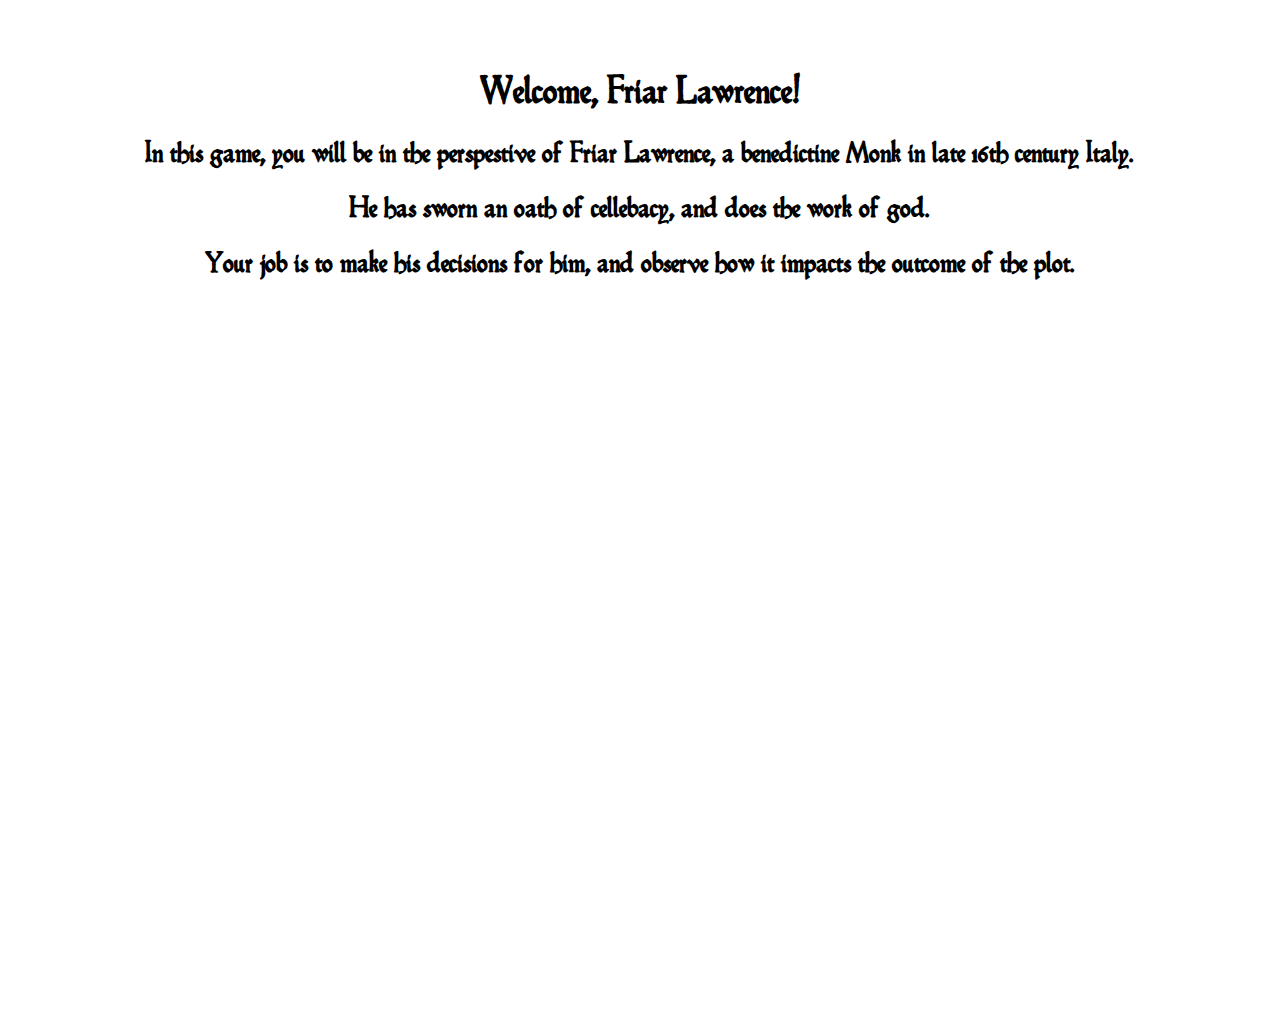
==== index.html @ 959b0d10 "Update index.html" ====
<!DOCTYPE html>
<html>
<head>
	<title>Friar Lawrence</title>
	<link rel='stylesheet' href='style.css'>
	<script type='text/javascript' src='script.js'></script>
</head>
<body>
	<br><br>
	<div id=intro>
		<h1>Welcome, Friar Lawrence!</h1>
		<h2 id=head1>In this game, you will be in the perspestive of Friar Lawrence, a benedictine Monk in late 16th century Italy. </h2>
		<h2 id=head1>He has sworn an oath of cellebacy, and does the work of god.</h2>
		<h2 id=head1>Your job is to make his decisions for him, and observe how it impacts the outcome of the plot.</h2>
		<div id=inquiry>
			<h3>Are you ready to play?</h3>
			<button onclick='yes()'>Yes!</button>
			<button onclick='no()'>No</button>
		</div>
	</div>
	<div id=section1>
		<h2>As you are picking flowers for a potion, Romeo, the sole son of the noble Montague family, comes to you with an inquiry.</h2>
		<h2>He asks, "I'll tell thee as we pass; but this I pray, /
That thou consent to marry us to-day." </h2>
<h2>You respond with shock. </h2>
<h2>"Holy Saint Francis, what a change is here!/
Is Rosaline, whom thou didst love so dear,/
So soon forsaken? young men's love then lies/
Not truly in their hearts, but in their eyes."</h2>
		<img src='https://i.pinimg.com/236x/c1/ad/70/c1ad70a818dacb1938a314ce355a7882--romeo-and-juliet-scene.jpg'>
		<div id=inquiry2>
			<h2>What do you do?</h2>
			<button onclick='marryThem()'>Marry them</button>
			<button onclick='refuse()'>Refuse</button>
		</div>
	</div>
	<div id=refuseBranch>
		<h2>Romeo does something stupid. The end.</h2>
	</div>
	<div id=marryBranch>
		<h2>You agree to marry them, hoping it will end the feud between the Montagues and the Capulets.</h2>
		<h2>Romeo and Juliet are secretly married in your cell.</h2>
    <img src='https://i.pinimg.com/originals/13/06/2e/13062eb42c3e17afdde2bc68c1a4ecd9.jpg'>
	</div>
</body>
</html>
---- style.css ----
@font-face{
	font-family: 'HamletOrNot';
	src: url('HamletOrNot.ttf');
}
h1, h2, h3{
	font-family: 'HamletOrNot';
	color: black;
	text-align: center;
}
h1{
	animation-name: ani;
	animation-duration: 3s;
	animation-fill-mode: forwards;
	animation-iteration-count: 1;
}
img{
	border-radius: 10px;
	padding: 5px;
	background-image: url('texture1.jpg');
}
#head1{
	animation-name: ani2;
	animation-duration: 3s;
	animation-fill-mode: forwards;
	animation-iteration-count: 1;
}
#intro{
	display: block;
}
#section1{
	opacity: 0;
	text-align: center;
}
#marryBranch{
	opacity: 0;
	text-align: center;
}
#refuseBranch{
  opacity: 0;
  text-align: center;
}
#inquiry, #inquiry2{
	opacity: 0;
	text-align: center;
	animation-name: fadein;
	animation-duration: 2s;
	animation-fill-mode: forwards;
	animation-iteration-count: 1;
	animation-delay: 7s;
}
.dissapear{
	animation-name: diss;
	animation-duration: 2s;
	animation-fill-mode: forwards;
	animation-iteration-count: 1;
}
.appear{
	animation-name: app;
	animation-duration: 2s;
	animation-fill-mode: forwards;
	animation-iteration-count: 1;
}
.appear2{
 	animation-name: app2;
	animation-duration: 2s;
	animation-fill-mode: forwards;
	animation-iteration-count: 1;
}
@keyframes app2{
	0%{
		opacity: 0;
	}
	50%{
		margin-top: 0px;
	}
	100%{
		margin-top: -825px;
		opacity: 1;
	}
}
@keyframes app{
	0%{
		opacity: 0;
	}
	50%{
		margin-top: 0px;
	}
	100%{
		margin-top: -300px;
		opacity: 1;
	}
}
@keyframes diss{
	from{
		opacity: 1;
	}
	to{
		opacity: 0;
		display: none;
	}
}
@keyframes fadein{
	from{
		opacity: 0;
	}
	to{
		opacity: 1;
	}
}
@keyframes ani{
	from{
		margin-left: 100%;
		width: 300%;
	}
	to{
		margin-left: 0%;
		width: 100%;
	}
}
@keyframes ani2{
	from{
		margin-right: 100%;
		width: 300%;
	}
	to{
		margin-right: 0%;
		width: 100%;
	}
}
button{
	background-image: url('texture1.jpg');
	padding-left: 30px;
	padding-right: 30px;
	padding-top: 10px;
	padding-bottom: 10px;
	border-radius: 10px;
	font-family: 'HamletOrNot';
}
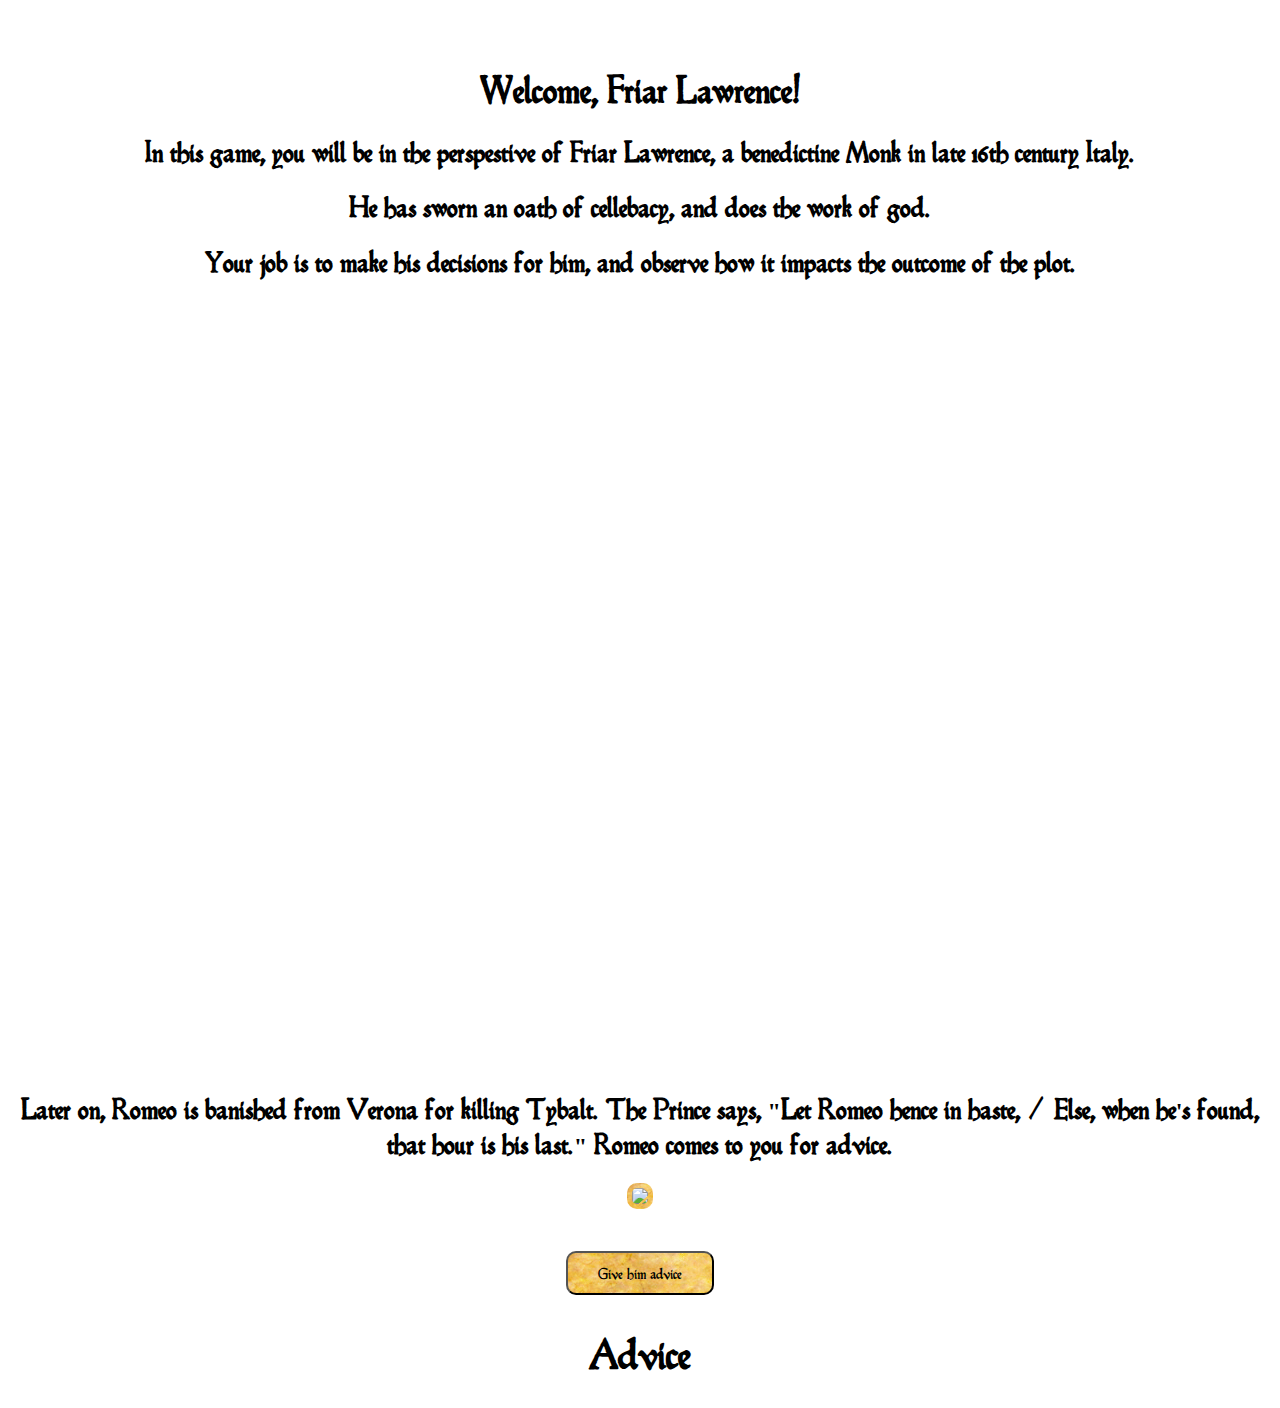
==== commit d4f3b5bd: "Update index.html" ====
--- a/index.html
+++ b/index.html
@@ -40,7 +40,17 @@
 	<div id=marryBranch>
 		<h2>You agree to marry them, hoping it will end the feud between the Montagues and the Capulets.</h2>
 		<h2>Romeo and Juliet are secretly married in your cell.</h2>
-    <img src='https://i.pinimg.com/originals/13/06/2e/13062eb42c3e17afdde2bc68c1a4ecd9.jpg'>
+    <img src='https://i.pinimg.com/originals/13/06/2e/13062eb42c3e17afdde2bc68c1a4ecd9.jpg'><br>
+    <button id=Continue onclick='Continue()'>Continue</button>
 	</div>
+  <div id=afterMarriage>
+    <h2>Later on, Romeo is banished from Verona for killing Tybalt.  The Prince says, "Let Romeo hence in haste, /
+Else, when he's found, that hour is his last." Romeo comes to you for advice.<h2>
+    <img src='http://images2.fanpop.com/images/photos/7000000/romeo-and-juliet-romeo-and-juliet-1968-7046255-852-480.jpg'><br><br>
+    <button onlick='advice()'>Give him advice</button>
+    <div id=yourAdvice>
+      <h2>Advice</h2>
+    </div>
+  </div>
 </body>
 </html>
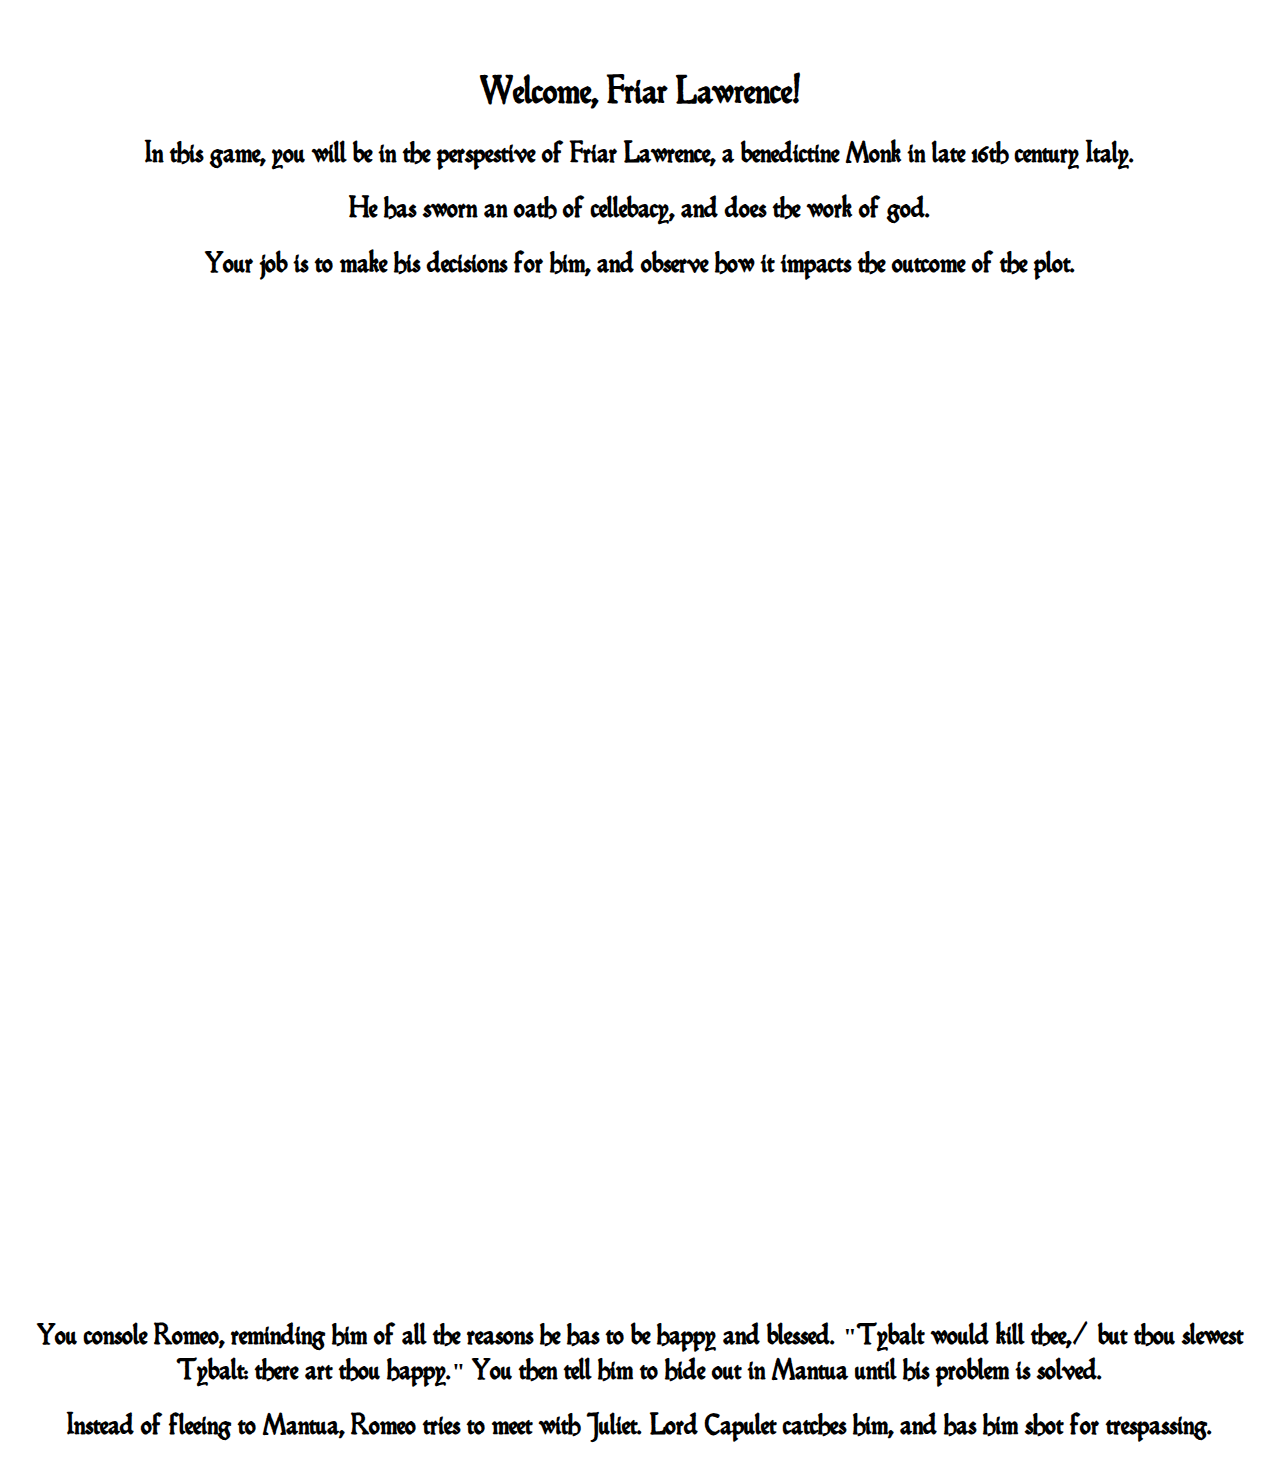
==== commit e196dced: "Update index.html" ====
--- a/index.html
+++ b/index.html
@@ -44,13 +44,17 @@
     <button id=Continue onclick='Continue()'>Continue</button>
 	</div>
   <div id=afterMarriage>
-    <h2>Later on, Romeo is banished from Verona for killing Tybalt.  The Prince says, "Let Romeo hence in haste, /
-Else, when he's found, that hour is his last." Romeo comes to you for advice.<h2>
+    <h2>Later on, Romeo is banished from Verona for killing Tybalt. The Prince declares, "Let Romeo hence in haste, /
+Else, when he's found, that hour is his last." Romeo escapes to your cell, and asks for your advice.<h2>
     <img src='http://images2.fanpop.com/images/photos/7000000/romeo-and-juliet-romeo-and-juliet-1968-7046255-852-480.jpg'><br><br>
-    <button onlick='advice()'>Give him advice</button>
-    <div id=yourAdvice>
-      <h2>Advice</h2>
-    </div>
+    <button onclick='advice()'>Give him advice</button>
+    <button onclick='noAdvice()'>He doesn't deserve my help!</button>
+  </div>
+  <div id=yourAdvice>
+    <h2>You console Romeo, reminding him of all the reasons he has to be happy and blessed. "Tybalt would kill thee,/ but thou slewest Tybalt: there art thou happy." You then tell him to hide out in Mantua until his problem is solved.</h2>
+   </div>
+  <div id=noAdvice>
+  	<h2>Instead of fleeing to Mantua, Romeo tries to meet with Juliet. Lord Capulet catches him, and has him shot for trespassing.</h2> 
   </div>
 </body>
 </html>
--- a/style.css
+++ b/style.css
@@ -2,9 +2,11 @@
 	font-family: 'HamletOrNot';
 	src: url('HamletOrNot.ttf');
 }
+body{
+  text-align: center;
+}
 h1, h2, h3{
 	font-family: 'HamletOrNot';
-	color: black;
 	text-align: center;
 }
 h1{
@@ -29,15 +31,18 @@
 }
 #section1{
 	opacity: 0;
-	text-align: center;
 }
 #marryBranch{
 	opacity: 0;
-	text-align: center;
 }
 #refuseBranch{
   opacity: 0;
-  text-align: center;
+}
+#afterMarriage{
+  opacity: 0;
+}
+#yourAdvice{
+  opactiy: 0;
 }
 #inquiry, #inquiry2{
 	opacity: 0;
@@ -66,6 +71,42 @@
 	animation-fill-mode: forwards;
 	animation-iteration-count: 1;
 }
+.appear3{
+  animation-name: app3;
+  animation-duration: 2s;
+  animation-fill-mode: forwards;
+  animation-iteration-count: 1;
+}
+.appear4{
+  animation-name: app4;
+  animation-duration: 2s;
+  animation-fill-mode: forwards;
+  animation-iteration-count: 1;  
+}
+@keyframes app4{
+  0%{
+		opacity: 0;
+	}
+	50%{
+		margin-top: 0px;
+	}
+	100%{
+		margin-top: -1400px;
+		opacity: 1;
+	}
+}
+@keyframes app3{
+  0%{
+		opacity: 0;
+	}
+	50%{
+		margin-top: 0px;
+	}
+	100%{
+		margin-top: -1500px;
+		opacity: 1;
+	}
+}
 @keyframes app2{
 	0%{
 		opacity: 0;
@@ -74,7 +115,7 @@
 		margin-top: 0px;
 	}
 	100%{
-		margin-top: -825px;
+		margin-top: -800px;
 		opacity: 1;
 	}
 }
@@ -122,7 +163,7 @@
 		margin-right: 100%;
 		width: 300%;
 	}
-	to{
+  to{
 		margin-right: 0%;
 		width: 100%;
 	}
@@ -135,4 +176,5 @@
 	padding-bottom: 10px;
 	border-radius: 10px;
 	font-family: 'HamletOrNot';
+  display: inline-block;
 }
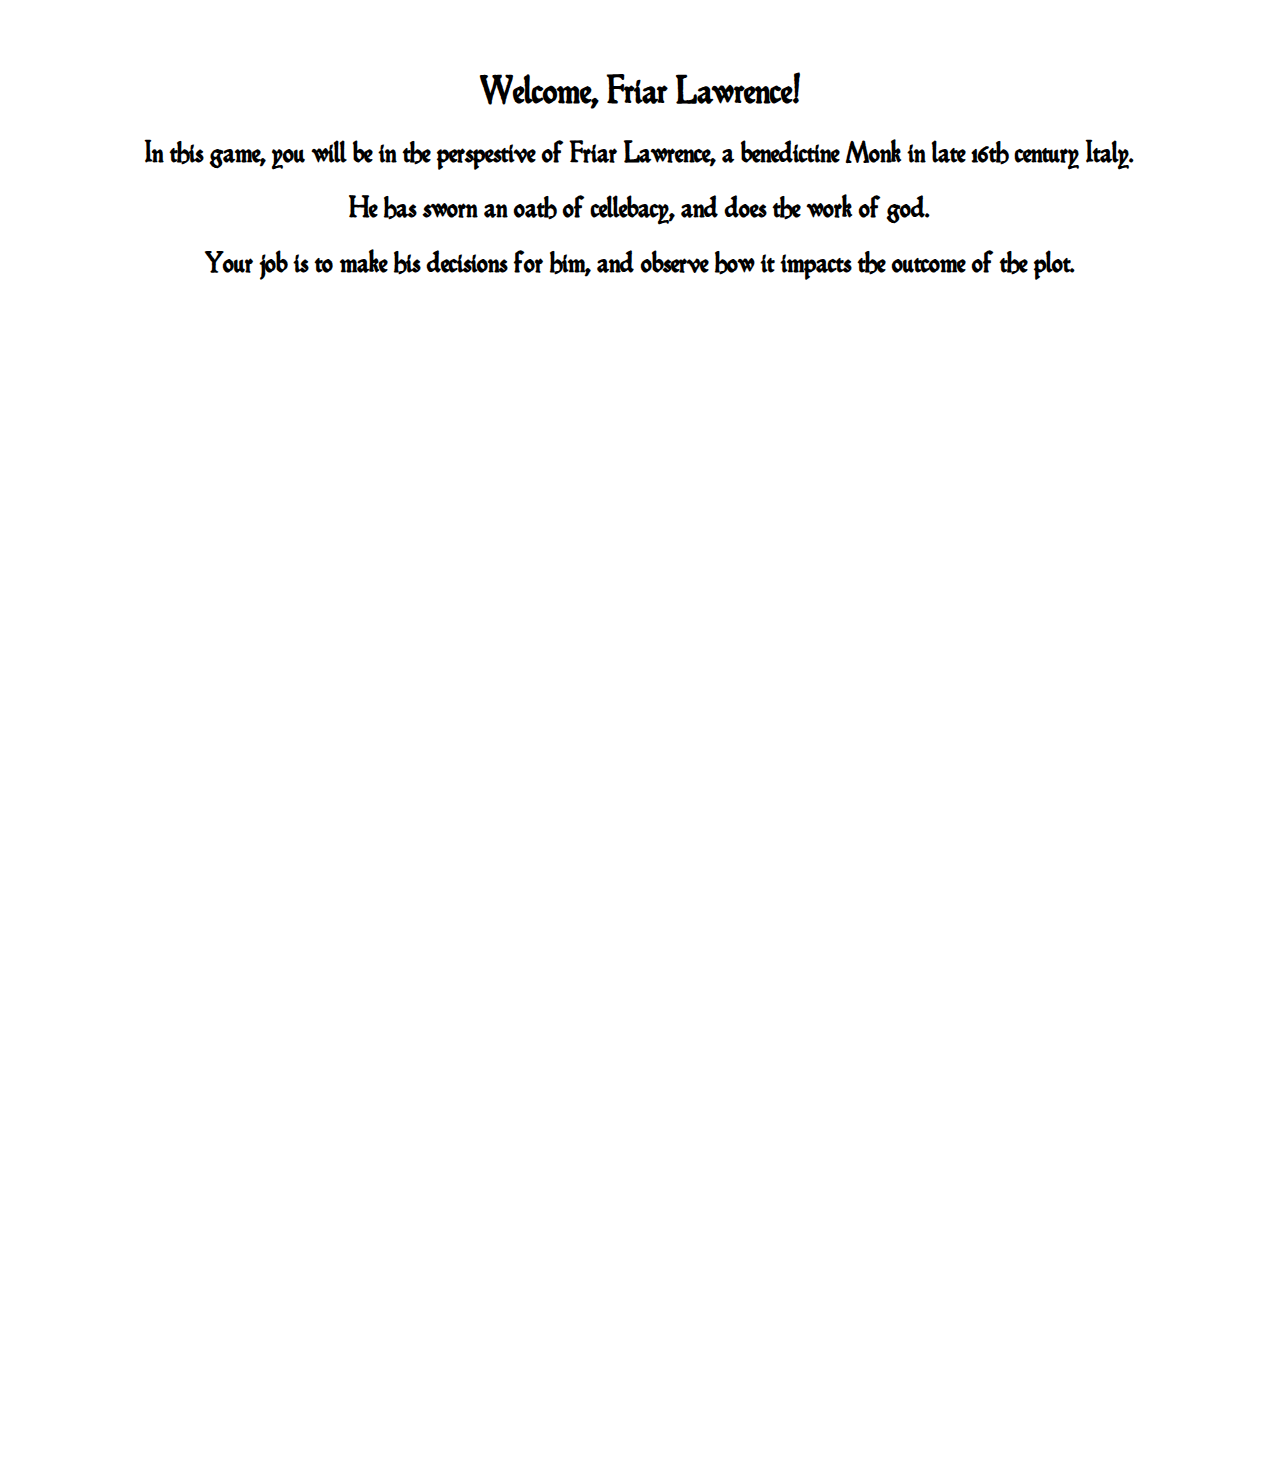
==== commit e64f5a5a: "Update index.html" ====
--- a/index.html
+++ b/index.html
@@ -52,9 +52,9 @@
   </div>
   <div id=yourAdvice>
     <h2>You console Romeo, reminding him of all the reasons he has to be happy and blessed. "Tybalt would kill thee,/ but thou slewest Tybalt: there art thou happy." You then tell him to hide out in Mantua until his problem is solved.</h2>
-   </div>
+  </div>
   <div id=noAdvice>
-  	<h2>Instead of fleeing to Mantua, Romeo tries to meet with Juliet. Lord Capulet catches him, and has him shot for trespassing.</h2> 
+  	<h2>ggfh</h2> 
   </div>
 </body>
 </html>
--- a/style.css
+++ b/style.css
@@ -3,7 +3,7 @@
 	src: url('HamletOrNot.ttf');
 }
 body{
-  text-align: center;
+	text-align: center;
 }
 h1, h2, h3{
 	font-family: 'HamletOrNot';
@@ -36,13 +36,16 @@
 	opacity: 0;
 }
 #refuseBranch{
-  opacity: 0;
+	opacity: 0;
 }
 #afterMarriage{
-  opacity: 0;
+	opacity: 0;
 }
 #yourAdvice{
-  opactiy: 0;
+	opacity: 0;
+}
+#noAdvice{
+	opacity: 0;
 }
 #inquiry, #inquiry2{
 	opacity: 0;
@@ -54,10 +57,10 @@
 	animation-delay: 7s;
 }
 .dissapear{
-	animation-name: diss;
-	animation-duration: 2s;
-	animation-fill-mode: forwards;
-	animation-iteration-count: 1;
+	-webkit-animation-name: diss;
+	-webkit-animation-duration: 2s;
+	-webkit-animation-fill-mode: forwards;
+	-webkit-animation-iteration-count: 1;s
 }
 .appear{
 	animation-name: app;
@@ -72,39 +75,41 @@
 	animation-iteration-count: 1;
 }
 .appear3{
-  animation-name: app3;
-  animation-duration: 2s;
-  animation-fill-mode: forwards;
-  animation-iteration-count: 1;
+	animation-name: app3;
+	animation-duration: 2s;
+	animation-fill-mode: forwards;
+	animation-iteration-count: 1;
 }
 .appear4{
-  animation-name: app4;
-  animation-duration: 2s;
-  animation-fill-mode: forwards;
-  animation-iteration-count: 1;  
+	animation-name: app4;
+	animation-duration: 2s;
+	animation-fill-mode: forwards;
+	animation-iteration-count: 1;  
 }
 @keyframes app4{
-  0%{
+  	0%{
 		opacity: 0;
 	}
 	50%{
 		margin-top: 0px;
 	}
 	100%{
-		margin-top: -1400px;
+		margin-top: -2250px;
 		opacity: 1;
+		
 	}
 }
 @keyframes app3{
-  0%{
+  	0%{
 		opacity: 0;
 	}
 	50%{
 		margin-top: 0px;
 	}
 	100%{
-		margin-top: -1500px;
+		margin-top: -1600px;
 		opacity: 1;
+	
 	}
 }
 @keyframes app2{
@@ -115,8 +120,9 @@
 		margin-top: 0px;
 	}
 	100%{
-		margin-top: -800px;
+		margin-top: -900px;
 		opacity: 1;
+	
 	}
 }
 @keyframes app{
@@ -131,7 +137,7 @@
 		opacity: 1;
 	}
 }
-@keyframes diss{
+@-webkit-keyframes diss{
 	from{
 		opacity: 1;
 	}
@@ -163,7 +169,7 @@
 		margin-right: 100%;
 		width: 300%;
 	}
-  to{
+  	to{
 		margin-right: 0%;
 		width: 100%;
 	}
@@ -176,5 +182,5 @@
 	padding-bottom: 10px;
 	border-radius: 10px;
 	font-family: 'HamletOrNot';
-  display: inline-block;
+  	display: inline-block;
 }
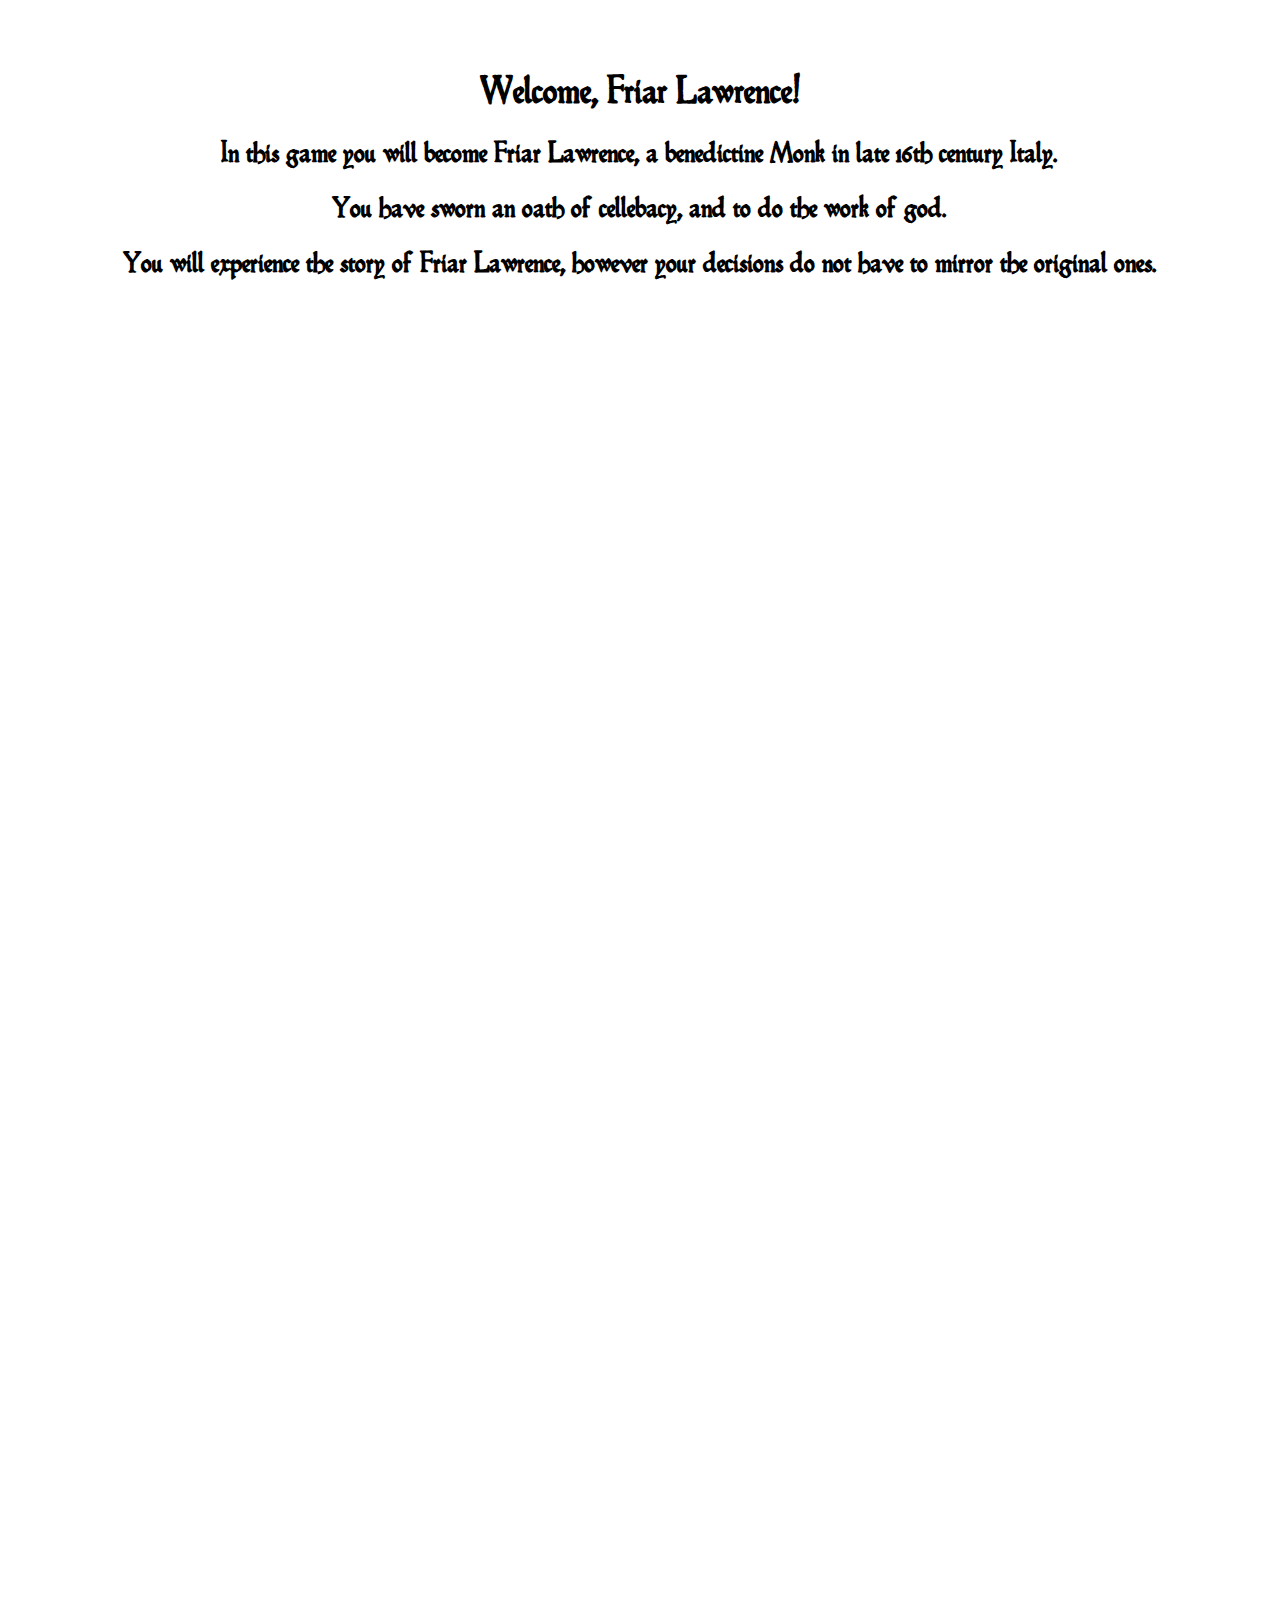
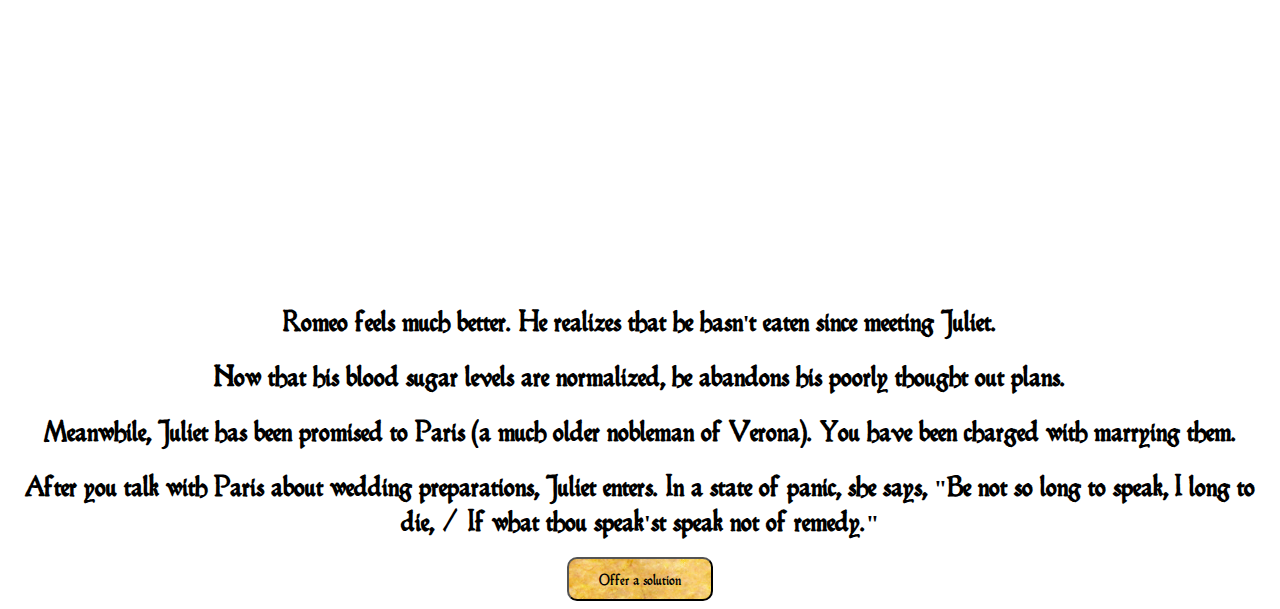
==== commit 7cca54f1: "Update index.html" ====
--- a/index.html
+++ b/index.html
@@ -9,21 +9,23 @@
 	<br><br>
 	<div id=intro>
 		<h1>Welcome, Friar Lawrence!</h1>
-		<h2 id=head1>In this game, you will be in the perspestive of Friar Lawrence, a benedictine Monk in late 16th century Italy. </h2>
-		<h2 id=head1>He has sworn an oath of cellebacy, and does the work of god.</h2>
-		<h2 id=head1>Your job is to make his decisions for him, and observe how it impacts the outcome of the plot.</h2>
+		<h2 id=head1>In this game you will become Friar Lawrence, a benedictine Monk in late 16th century Italy. </h2>
+		<h2 id=head1>You have sworn an oath of cellebacy, and to do the work of god.</h2>
+		<h2 id=head1>You will experience the story of Friar Lawrence, however your decisions do not have to mirror the original ones.</h2>
 		<div id=inquiry>
 			<h3>Are you ready to play?</h3>
-			<button onclick='yes()'>Yes!</button>
-			<button onclick='no()'>No</button>
+			<button class='door' onclick='yes()'></button>
 		</div>
 	</div>
 	<div id=section1>
-		<h2>As you are picking flowers for a potion, Romeo, the sole son of the noble Montague family, comes to you with an inquiry.</h2>
+		<h2>As you are picking flowers for a potion, you say "Virtue itself turns vice, being missaplied,/ And vice sometime by action dignified." </h2>
+		<h2>What you mean by this is that by doing the wrong thing, one can achieve the right outcome.</h2>
+		<h2>Romeo, the sole son of the noble Montague family, comes to you with a request.</h2>
 		<h2>He asks, "I'll tell thee as we pass; but this I pray, /
 That thou consent to marry us to-day." </h2>
-<h2>You respond with shock. </h2>
-<h2>"Holy Saint Francis, what a change is here!/
+		<h2>The night before, young Romeo met Juliet. And to prove his deep love for her, he wants you to marry them.</h2>
+		<h2>You respond with shock. </h2>
+		<h2>"Holy Saint Francis, what a change is here!/
 Is Rosaline, whom thou didst love so dear,/
 So soon forsaken? young men's love then lies/
 Not truly in their hearts, but in their eyes."</h2>
@@ -35,26 +37,39 @@
 		</div>
 	</div>
 	<div id=refuseBranch>
-		<h2>Romeo does something stupid. The end.</h2>
+		<h2>Romeo goes to Friar John to marry him to Juliet. Friar John realises that you refused, and, not wanting to defy you, refuses also.</h2>
+		<h2>Romeo goes home, cries, and wonders if Rosaline is free for a date.</h2>
 	</div>
 	<div id=marryBranch>
 		<h2>You agree to marry them, hoping it will end the feud between the Montagues and the Capulets.</h2>
+		<h2>"But come, young waverer, come go with me, / In one respect I'll thy assistant be; / For this alliance may so happy prove / To turn your households' ranker to pure love."</h2>
+		<h2>Marrying the two without their parents' consent is wrong, but the right outcome may be achived.</h2>
 		<h2>Romeo and Juliet are secretly married in your cell.</h2>
     <img src='https://i.pinimg.com/originals/13/06/2e/13062eb42c3e17afdde2bc68c1a4ecd9.jpg'><br>
     <button id=Continue onclick='Continue()'>Continue</button>
 	</div>
   <div id=afterMarriage>
-    <h2>Later on, Romeo is banished from Verona for killing Tybalt. The Prince declares, "Let Romeo hence in haste, /
-Else, when he's found, that hour is his last." Romeo escapes to your cell, and asks for your advice.<h2>
+    <h2>Later on, Romeo is banished from Verona for killing Tybalt, Juliet's cousin.</h2>
+    <h2>The Prince declares, "Let Romeo hence in haste, /
+Else, when he's found, that hour is his last." Romeo escapes to your cell, and begs in desperation for your advice.</h2>
     <img src='http://images2.fanpop.com/images/photos/7000000/romeo-and-juliet-romeo-and-juliet-1968-7046255-852-480.jpg'><br><br>
     <button onclick='advice()'>Give him advice</button>
-    <button onclick='noAdvice()'>He doesn't deserve my help!</button>
+    <button onclick='lunch()'>Give him lunch</button>
   </div>
   <div id=yourAdvice>
-    <h2>You console Romeo, reminding him of all the reasons he has to be happy and blessed. "Tybalt would kill thee,/ but thou slewest Tybalt: there art thou happy." You then tell him to hide out in Mantua until his problem is solved.</h2>
+    <h2>You console Romeo, reminding him of all the reasons he has to be happy and blessed. "Tybalt would kill thee,/ but thou slewest Tybalt: there art thou happy."</h2>
+	<h2>You then advise him to hide out in Mantua, a nearby town, until you can devise a plan to reunite the young lovers.</h2>
+	<img src='mantua.jpg'>
+	<button onclick='Continue2()'>Continue</button>
   </div>
-  <div id=noAdvice>
-  	<h2>ggfh</h2> 
+  <div id=lunch>
+  	<h2>Romeo feels much better. He realizes that he hasn't eaten since meeting Juliet.</h2>  
+  	<h2>Now that his blood sugar levels are normalized, he abandons his poorly thought out plans.</h2>
+  </div>
+  <div id=juliet>
+  	<h2>Meanwhile, Juliet has been promised to Paris (a much older nobleman of Verona). You have been charged with marrying them.</h2>
+  	<h2>After you talk with Paris about wedding preparations, Juliet enters. In a state of panic, she says, "Be not so long to speak, I long to die, / If what thou speak'st speak not of remedy."</h2>
+  	<button onclick='solution()'>Offer a solution</button>
   </div>
 </body>
 </html>
--- a/style.css
+++ b/style.css
@@ -4,6 +4,7 @@
 }
 body{
 	text-align: center;
+	overflow: hidden;
 }
 h1, h2, h3{
 	font-family: 'HamletOrNot';
@@ -29,23 +30,9 @@
 #intro{
 	display: block;
 }
-#section1{
+#section1, #marryBranch, #refuseBranch, #afterMarriage, #yourAdvice, #noAdvice{
 	opacity: 0;
-}
-#marryBranch{
-	opacity: 0;
-}
-#refuseBranch{
-	opacity: 0;
-}
-#afterMarriage{
-	opacity: 0;
-}
-#yourAdvice{
-	opacity: 0;
-}
-#noAdvice{
-	opacity: 0;
+	transition: transform 1s;
 }
 #inquiry, #inquiry2{
 	opacity: 0;
@@ -60,84 +47,38 @@
 	-webkit-animation-name: diss;
 	-webkit-animation-duration: 2s;
 	-webkit-animation-fill-mode: forwards;
-	-webkit-animation-iteration-count: 1;s
+	-webkit-animation-iteration-count: 1;
 }
 .appear{
-	animation-name: app;
+	transform: translateY(-300px);
+	animation-name: fadein;
 	animation-duration: 2s;
+	animation-iteration-count: 1;
 	animation-fill-mode: forwards;
-	animation-iteration-count: 1;
 }
 .appear2{
- 	animation-name: app2;
+	transform: translateY(-800px);
+	animation-name: fadein;
 	animation-duration: 2s;
+	animation-iteration-count: 1;
 	animation-fill-mode: forwards;
-	animation-iteration-count: 1;
 }
 .appear3{
-	animation-name: app3;
+	transform: translateY(-1500px);
+	animation-name: fadein;
 	animation-duration: 2s;
+	animation-iteration-count: 1;
 	animation-fill-mode: forwards;
-	animation-iteration-count: 1;
 }
 .appear4{
-	animation-name: app4;
+	transform: translateY(-2200px);
+	animation-name: fadein;
 	animation-duration: 2s;
-	animation-fill-mode: forwards;
-	animation-iteration-count: 1;  
+	animation-iteration-count: 1;
+	animation-fill-mode: forwards; 
 }
-@keyframes app4{
-  	0%{
-		opacity: 0;
-	}
-	50%{
-		margin-top: 0px;
-	}
-	100%{
-		margin-top: -2250px;
-		opacity: 1;
-		
-	}
-}
-@keyframes app3{
-  	0%{
-		opacity: 0;
-	}
-	50%{
-		margin-top: 0px;
-	}
-	100%{
-		margin-top: -1600px;
-		opacity: 1;
-	
-	}
-}
-@keyframes app2{
-	0%{
-		opacity: 0;
-	}
-	50%{
-		margin-top: 0px;
-	}
-	100%{
-		margin-top: -900px;
-		opacity: 1;
-	
-	}
-}
-@keyframes app{
-	0%{
-		opacity: 0;
-	}
-	50%{
-		margin-top: 0px;
-	}
-	100%{
-		margin-top: -300px;
-		opacity: 1;
-	}
-}
-@-webkit-keyframes diss{
+
+@keyframes diss{
 	from{
 		opacity: 1;
 	}
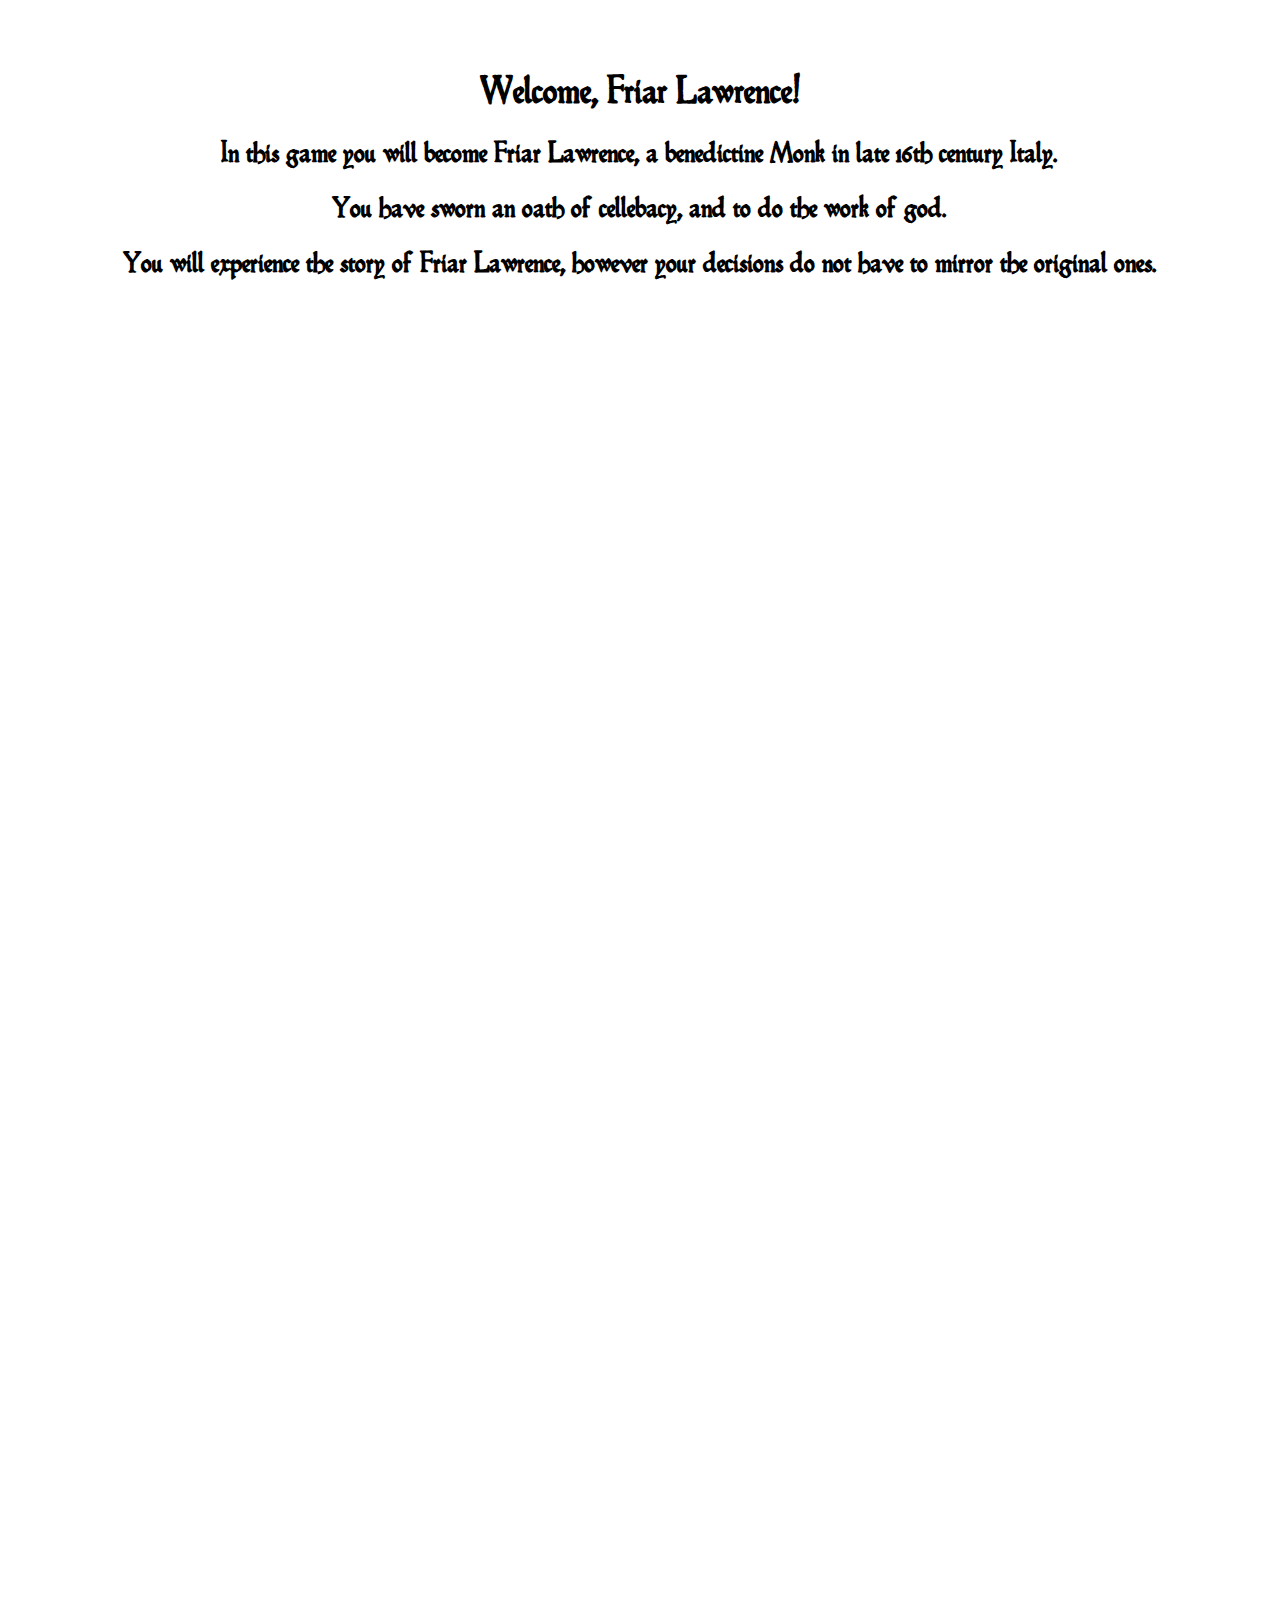
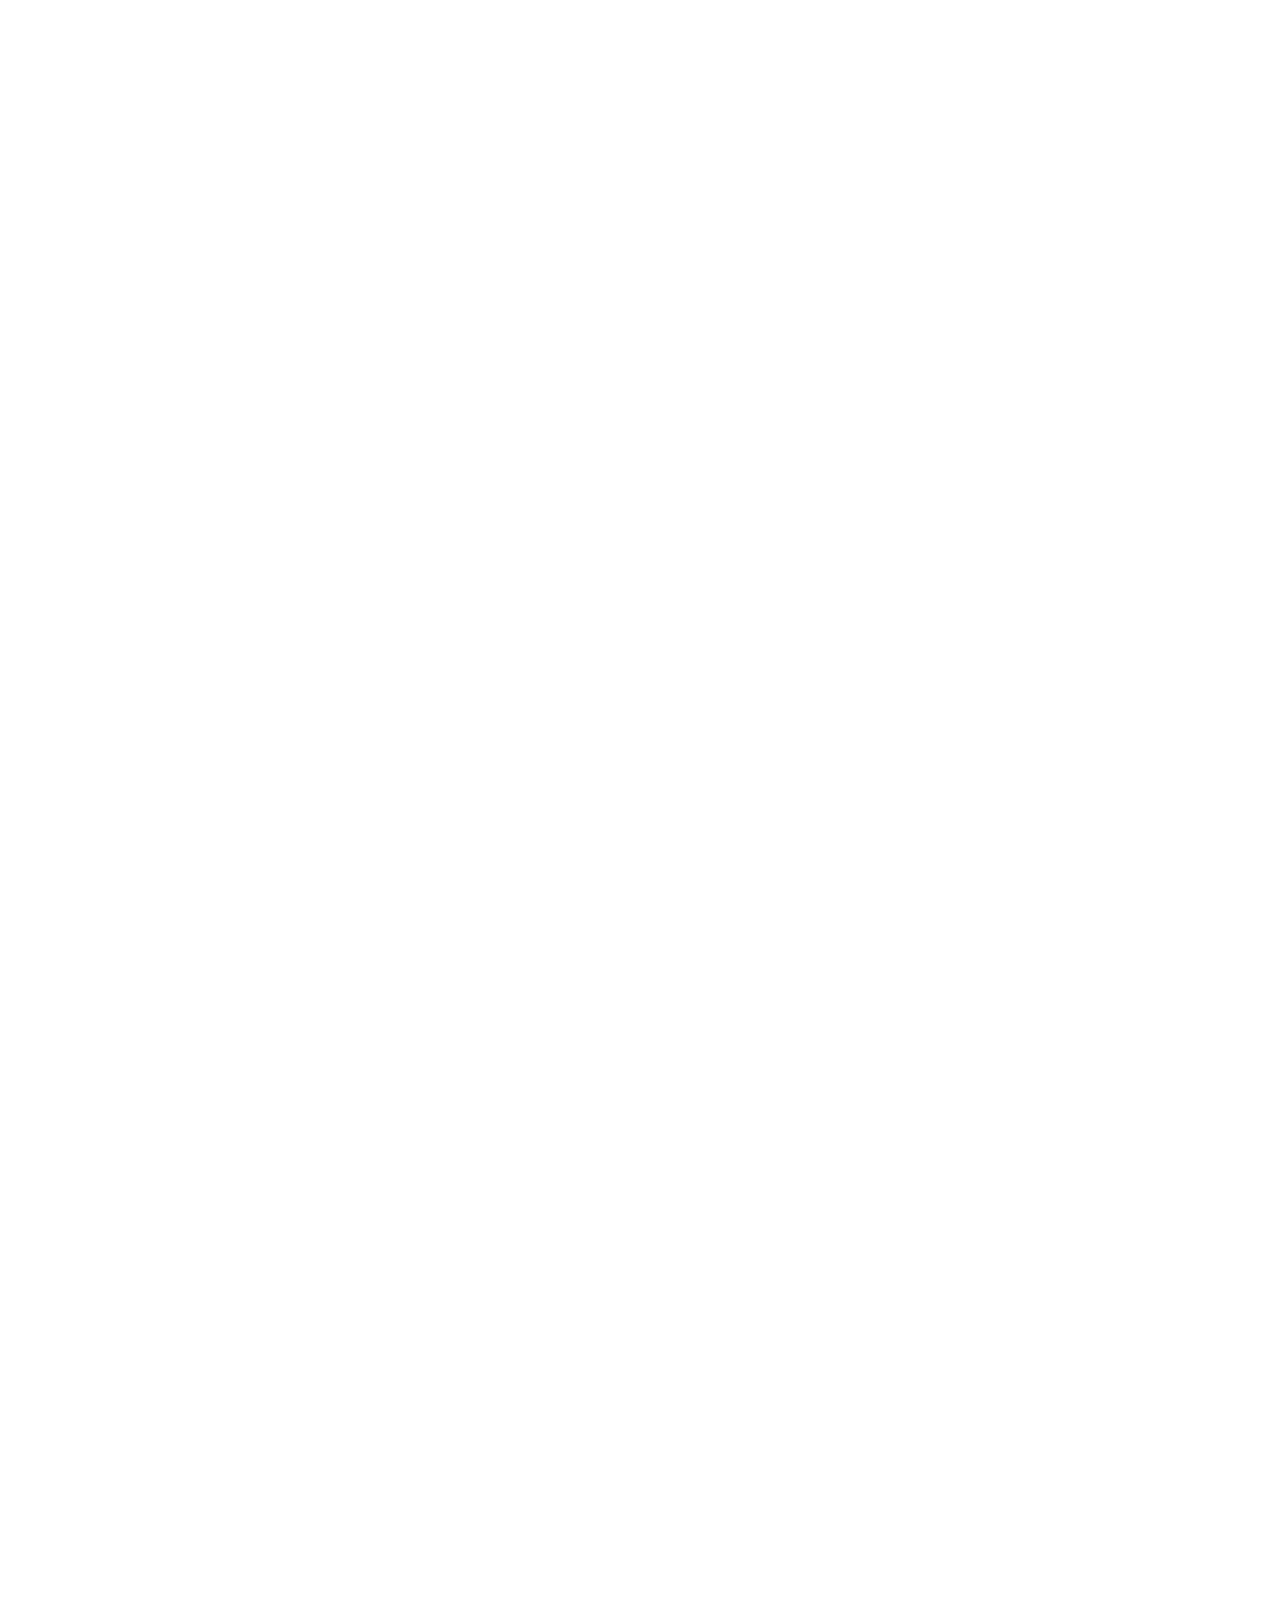
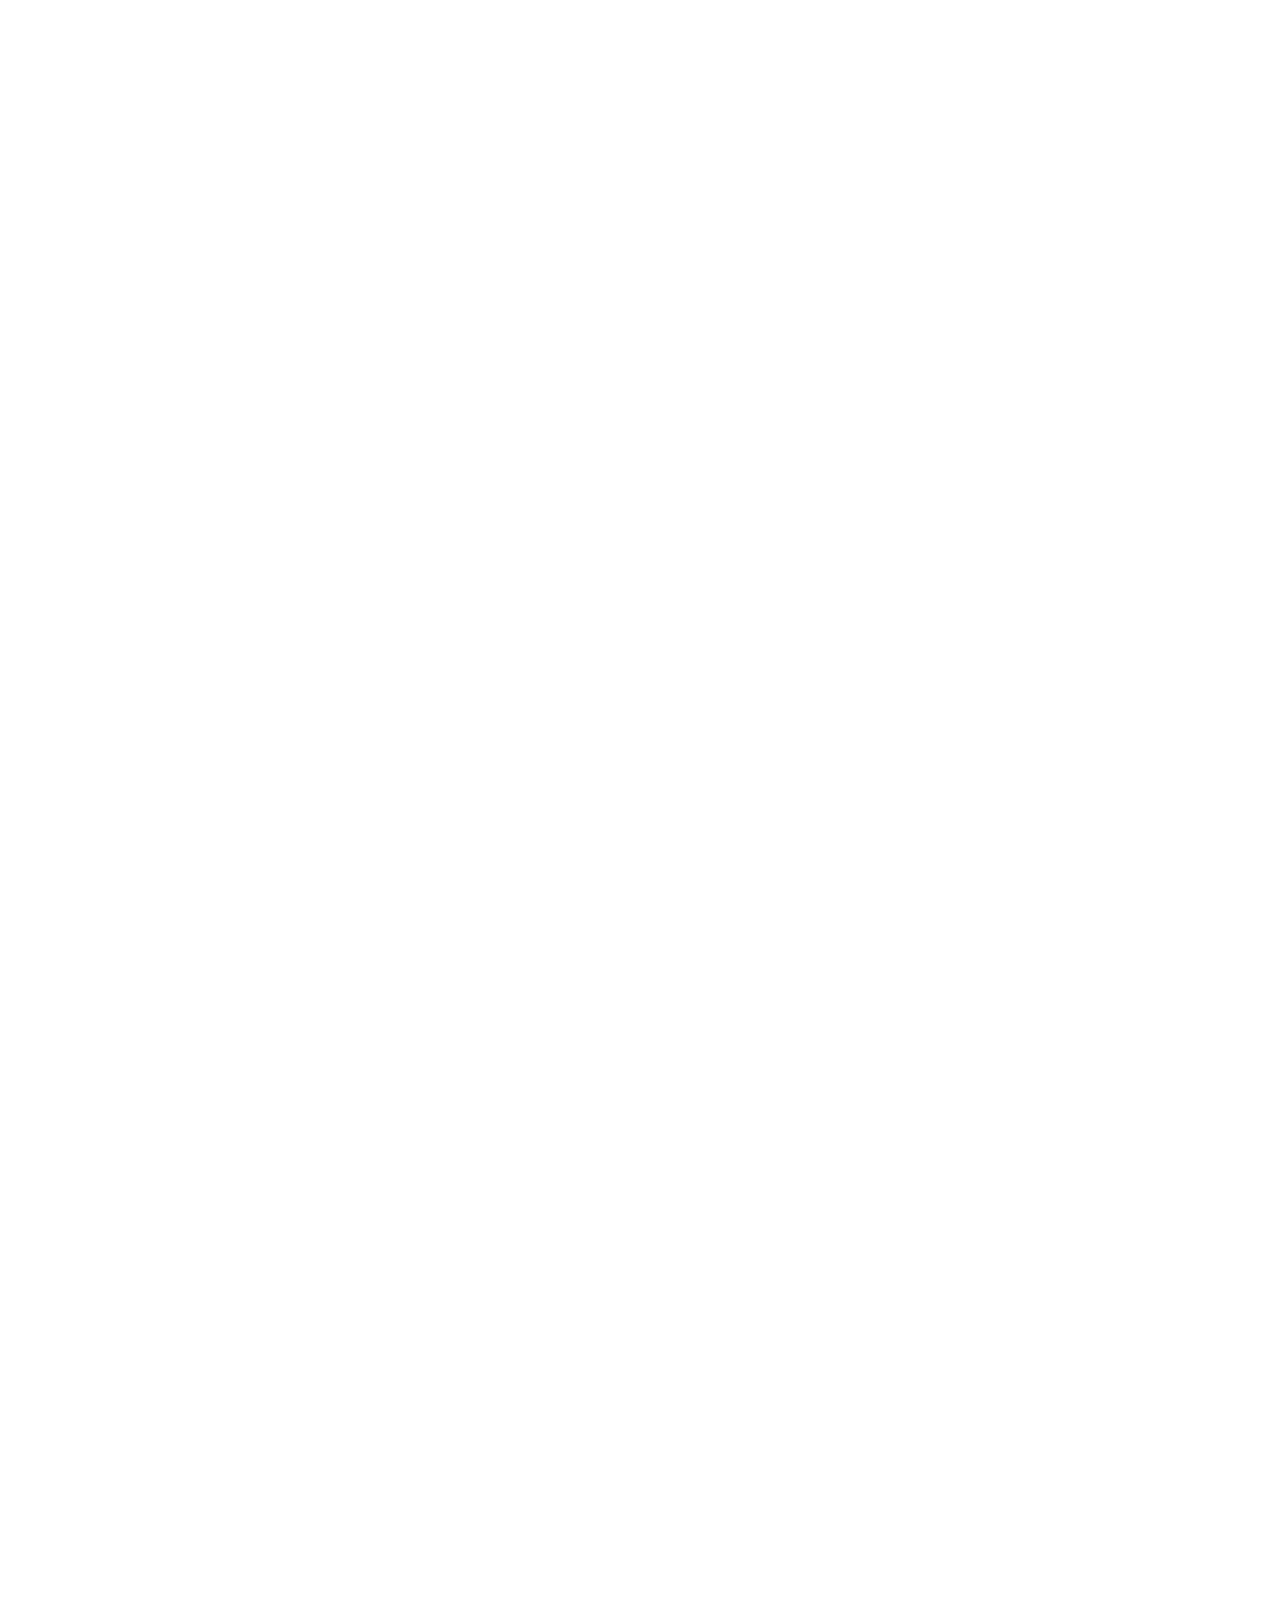
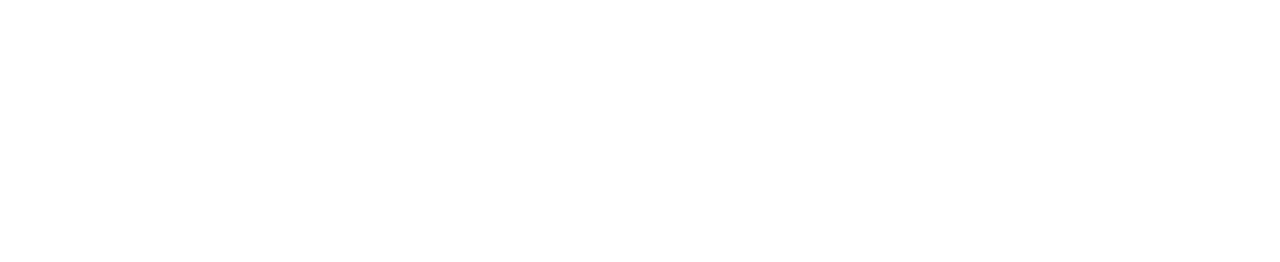
==== commit fdac0fa1: "Add files via upload" ====
--- a/index.html
+++ b/index.html
@@ -1,75 +1,105 @@
 <!DOCTYPE html>
 <html>
-<head>
-	<title>Friar Lawrence</title>
-	<link rel='stylesheet' href='style.css'>
-	<script type='text/javascript' src='script.js'></script>
-</head>
-<body>
-	<br><br>
-	<div id=intro>
-		<h1>Welcome, Friar Lawrence!</h1>
-		<h2 id=head1>In this game you will become Friar Lawrence, a benedictine Monk in late 16th century Italy. </h2>
-		<h2 id=head1>You have sworn an oath of cellebacy, and to do the work of god.</h2>
-		<h2 id=head1>You will experience the story of Friar Lawrence, however your decisions do not have to mirror the original ones.</h2>
-		<div id=inquiry>
-			<h3>Are you ready to play?</h3>
-			<button class='door' onclick='yes()'></button>
+	<head>
+		<title>Friar Lawrence</title>
+		<link rel='stylesheet' href='style.css'>
+		<script type='text/javascript' src='script.js'></script>
+	</head>
+	<body>
+		<br><br>
+		<div id=intro>
+			<h1>Welcome, Friar Lawrence!</h1>
+			<h2 id=head1>In this game you will become Friar Lawrence, a benedictine Monk in late 16th century Italy. </h2>
+			<h2 id=head1>You have sworn an oath of cellebacy, and to do the work of god.</h2>
+			<h2 id=head1>You will experience the story of Friar Lawrence, however your decisions do not have to mirror the original ones.</h2>
+			<div id=inquiry>
+				<h3>Are you ready to play?</h3>
+				<img class='door' onclick='yes()' src='Door_Closed.png'></button>
+			</div>
 		</div>
-	</div>
-	<div id=section1>
-		<h2>As you are picking flowers for a potion, you say "Virtue itself turns vice, being missaplied,/ And vice sometime by action dignified." </h2>
-		<h2>What you mean by this is that by doing the wrong thing, one can achieve the right outcome.</h2>
-		<h2>Romeo, the sole son of the noble Montague family, comes to you with a request.</h2>
-		<h2>He asks, "I'll tell thee as we pass; but this I pray, /
-That thou consent to marry us to-day." </h2>
-		<h2>The night before, young Romeo met Juliet. And to prove his deep love for her, he wants you to marry them.</h2>
-		<h2>You respond with shock. </h2>
-		<h2>"Holy Saint Francis, what a change is here!/
-Is Rosaline, whom thou didst love so dear,/
-So soon forsaken? young men's love then lies/
-Not truly in their hearts, but in their eyes."</h2>
-		<img src='https://i.pinimg.com/236x/c1/ad/70/c1ad70a818dacb1938a314ce355a7882--romeo-and-juliet-scene.jpg'>
-		<div id=inquiry2>
-			<h2>What do you do?</h2>
-			<button onclick='marryThem()'>Marry them</button>
-			<button onclick='refuse()'>Refuse</button>
+		<div id=section1>
+			<h2>As you are picking flowers for a potion, you say "Virtue itself turns vice, being missaplied,/ And vice sometime by action dignified." </h2>
+			<h2>What you mean by this is that by doing the wrong thing, one can achieve the right outcome.</h2>
+			<h2>Romeo, the sole son of the noble Montague family, comes to you with a request.</h2>
+			<h2>He asks, "I'll tell thee as we pass; but this I pray, /
+	That thou consent to marry us to-day." </h2>
+			<h2>The night before, young Romeo met Juliet. And to prove his deep love for her, he wants you to marry them.</h2>
+			<h2>You respond with shock. </h2>
+			<h2>"Holy Saint Francis, what a change is here!/
+	Is Rosaline, whom thou didst love so dear,/
+	So soon forsaken? young men's love then lies/
+	Not truly in their hearts, but in their eyes."</h2>
+			<img src='https://i.pinimg.com/236x/c1/ad/70/c1ad70a818dacb1938a314ce355a7882--romeo-and-juliet-scene.jpg'>
+			<div id=inquiry2>
+				<h2>What do you do?</h2>
+				<button onclick='marryThem()'>Marry them</button>
+				<button onclick='refuse()'>Refuse</button>
+			</div>
 		</div>
-	</div>
-	<div id=refuseBranch>
-		<h2>Romeo goes to Friar John to marry him to Juliet. Friar John realises that you refused, and, not wanting to defy you, refuses also.</h2>
-		<h2>Romeo goes home, cries, and wonders if Rosaline is free for a date.</h2>
-	</div>
-	<div id=marryBranch>
-		<h2>You agree to marry them, hoping it will end the feud between the Montagues and the Capulets.</h2>
-		<h2>"But come, young waverer, come go with me, / In one respect I'll thy assistant be; / For this alliance may so happy prove / To turn your households' ranker to pure love."</h2>
-		<h2>Marrying the two without their parents' consent is wrong, but the right outcome may be achived.</h2>
-		<h2>Romeo and Juliet are secretly married in your cell.</h2>
-    <img src='https://i.pinimg.com/originals/13/06/2e/13062eb42c3e17afdde2bc68c1a4ecd9.jpg'><br>
-    <button id=Continue onclick='Continue()'>Continue</button>
-	</div>
-  <div id=afterMarriage>
-    <h2>Later on, Romeo is banished from Verona for killing Tybalt, Juliet's cousin.</h2>
-    <h2>The Prince declares, "Let Romeo hence in haste, /
-Else, when he's found, that hour is his last." Romeo escapes to your cell, and begs in desperation for your advice.</h2>
-    <img src='http://images2.fanpop.com/images/photos/7000000/romeo-and-juliet-romeo-and-juliet-1968-7046255-852-480.jpg'><br><br>
-    <button onclick='advice()'>Give him advice</button>
-    <button onclick='lunch()'>Give him lunch</button>
-  </div>
-  <div id=yourAdvice>
-    <h2>You console Romeo, reminding him of all the reasons he has to be happy and blessed. "Tybalt would kill thee,/ but thou slewest Tybalt: there art thou happy."</h2>
-	<h2>You then advise him to hide out in Mantua, a nearby town, until you can devise a plan to reunite the young lovers.</h2>
-	<img src='mantua.jpg'>
-	<button onclick='Continue2()'>Continue</button>
-  </div>
-  <div id=lunch>
-  	<h2>Romeo feels much better. He realizes that he hasn't eaten since meeting Juliet.</h2>  
-  	<h2>Now that his blood sugar levels are normalized, he abandons his poorly thought out plans.</h2>
-  </div>
-  <div id=juliet>
-  	<h2>Meanwhile, Juliet has been promised to Paris (a much older nobleman of Verona). You have been charged with marrying them.</h2>
-  	<h2>After you talk with Paris about wedding preparations, Juliet enters. In a state of panic, she says, "Be not so long to speak, I long to die, / If what thou speak'st speak not of remedy."</h2>
-  	<button onclick='solution()'>Offer a solution</button>
-  </div>
-</body>
-</html>
+		<div id=refuseBranch>
+			<h2>Romeo goes to Friar John to marry him to Juliet. Friar John realises that you refused, and, not wanting to defy you, refuses also.</h2>
+			<h2>Romeo goes home, cries, and wonders if Rosaline is free for a date.</h2>
+		</div>
+		<div id=marryBranch>
+			<h2>You agree to marry them, hoping it will end the feud between the Montagues and the Capulets.</h2>
+			<h2>"But come, young waverer, come go with me, / In one respect I'll thy assistant be; / For this alliance may so happy prove / To turn your households' ranker to pure love."</h2>
+			<h2>Marrying the two without their parents' consent is wrong, but the right outcome may be achived.</h2>
+			<h2>Romeo and Juliet are secretly married in your cell.</h2>
+	    <img src='https://i.pinimg.com/originals/13/06/2e/13062eb42c3e17afdde2bc68c1a4ecd9.jpg'><br>
+	    <button id=Continue onclick='Continue()'>Continue</button>
+		</div>
+	 	<div id=afterMarriage>
+		    <h2>Later on, Romeo is banished from Verona for killing Tybalt, Juliet's cousin.</h2>
+		    <h2>The Prince declares, "Let Romeo hence in haste, /
+		Else, when he's found, that hour is his last." Romeo escapes to your cell, and begs in desperation for your advice.</h2>
+		    <img src='http://images2.fanpop.com/images/photos/7000000/romeo-and-juliet-romeo-and-juliet-1968-7046255-852-480.jpg'><br><br>
+		    <button onclick='advice()'>Give him advice</button>
+		    <button onclick='lunch()'>Give him lunch</button>
+	  	</div>
+	  	<div id=yourAdvice>
+		    <h2>You console Romeo, reminding him of all the reasons he has to be happy and blessed. "Tybalt would kill thee,/ but thou slewest Tybalt: there art thou happy."</h2>
+			<h2>You then advise him to hide out in Mantua, a nearby town, until you can devise a plan to reunite the young lovers.</h2>
+			<img src='mantua.jpg'><br>
+			<button onclick='Continue2()'>Continue</button>
+	  	</div>
+	  	<div id=lunch>
+		  	<h2>Romeo feels much better. He realizes that he hasn't eaten since meeting Juliet.</h2>  
+		  	<h2>Now that his blood sugar levels are normalized, he abandons his poorly thought out plans.</h2>
+	  	</div>
+	  	<div id=juliet>
+		  	<h2>Meanwhile, Juliet has been promised to Paris (a much older nobleman of Verona). You have been charged with marrying them.</h2>
+		  	<h2>After you talk with Paris about wedding preparations, Juliet enters. In a state of panic, she says, "Be not so long to speak, I long to die, / If what thou speak'st speak not of remedy."</h2>
+		  	<button onclick='solution()'>Offer a solution</button>
+	  	</div>
+	  	<div id=solutions>
+		  	<h2>You may pick one of two solutions.</h2>
+			<h2>Option 1: Give Juliet a potion that will put her into a deep sleep, making her appear dead.</h2>
+			<h2>Option 2: Suggest that Juliet see a doctor because her four humours are out of balance.</h2>
+			<button onclick='option1()'>Option 1</button>
+			<button onclick='option2()'>Option 2</button>
+		</div>
+		<div id=option1>
+			<h2>The next morning, Juliet is found by her Nurse, "dead".</h2>
+			<h2>Balthasar, Romeo's messenger, attends her funeral and rides quickly to Mantua to inform his master Romeo of the sad news.</h2>
+			<h2>You go to the Capulet's vault to be with Juliet when she wakes only to find Romeo lying down, dead in the tomb.</h2>
+			<h2>You try to get Juliet to come with you, but she refuses. In fear of being arrested, you run away.</h2>
+			<img src='withjuliet.jpg'><br>
+			<button onclick='Continue3()'>Continue</button>
+		</div>
+		<div id=option2>
+			<h2>Juliet goes to the doctor, and he tells her that she has too much blood.</h2>
+			<h2>As you know, it is believed that all humans have four humours in their body that balance their personality and health.</h2>
+			<h2>With too much blood in her system, Juliet has gone crazy and can't handle life.</h2>
+			<h2>The doctor's solution is to place leeches on her body to suck out the excess blood.</h2>
+			<h2>Instead of being placed in a tomb, Juliet is instead in her bed, recovering from the bloodletting.</h2>
+			<img src='4humours.png'>
+		</div>
+		<div id=final>
+			<h2>You return to the tomb, having been captured by the Third Watchman.</h2>
+			<h2>The Prince enters, and forces you to explain the entire fiasco.</h2>
+			<h2>You finish with "...if aught in this / Miscarried by my fault, let my old life / Be sacrific'd, some hour before his time, / "</h2>
+			<h2>Unto the rigour of serverest law.</h2>
+			<img src='explanation.jpg'>
+		</div>
+	</body>
+</html>--- a/style.css
+++ b/style.css
@@ -21,6 +21,11 @@
 	padding: 5px;
 	background-image: url('texture1.jpg');
 }
+img.door{
+	border-radius: 0px;
+	padding: 0px;
+	background-image: none;
+}
 #head1{
 	animation-name: ani2;
 	animation-duration: 3s;
@@ -30,7 +35,7 @@
 #intro{
 	display: block;
 }
-#section1, #marryBranch, #refuseBranch, #afterMarriage, #yourAdvice, #noAdvice{
+#section1, #marryBranch, #refuseBranch, #afterMarriage, #yourAdvice, #noAdvice, #lunch, #juliet, #solutions, #option1, #option2, #final{
 	opacity: 0;
 	transition: transform 1s;
 }
@@ -43,6 +48,9 @@
 	animation-iteration-count: 1;
 	animation-delay: 7s;
 }
+.door:hover{
+	content: url('Door_Open.png');
+}
 .dissapear{
 	-webkit-animation-name: diss;
 	-webkit-animation-duration: 2s;
@@ -50,34 +58,68 @@
 	-webkit-animation-iteration-count: 1;
 }
 .appear{
-	transform: translateY(-300px);
+	transform: translateY(-400px);
 	animation-name: fadein;
 	animation-duration: 2s;
 	animation-iteration-count: 1;
 	animation-fill-mode: forwards;
 }
 .appear2{
-	transform: translateY(-800px);
+	transform: translateY(-1200px);
+	animation-name: fadein;
+	animation-duration: 2s;
+	animation-iteration-count: 1;
+	animation-fill-mode: forwards;
+}
+.appear2_2{
+	transform: translateY(-1000px);
 	animation-name: fadein;
 	animation-duration: 2s;
 	animation-iteration-count: 1;
 	animation-fill-mode: forwards;
 }
 .appear3{
-	transform: translateY(-1500px);
+	transform: translateY(-1900px);
 	animation-name: fadein;
 	animation-duration: 2s;
 	animation-iteration-count: 1;
 	animation-fill-mode: forwards;
 }
 .appear4{
-	transform: translateY(-2200px);
+	transform: translateY(-2600px);
 	animation-name: fadein;
 	animation-duration: 2s;
 	animation-iteration-count: 1;
 	animation-fill-mode: forwards; 
 }
-
+.appear4_2{
+	transform: translateY(-3400px);
+	animation-name: fadein;
+	animation-duration: 2s;
+	animation-iteration-count: 1;
+	animation-fill-mode: forwards; 
+}
+.appear5{
+	transform: translateY(-3400px);
+	animation-name: fadein;
+	animation-duration: 2s;
+	animation-iteration-count: 1;
+	animation-fill-mode: forwards; 
+}
+.appear6{
+	transform: translateY(-3900px);
+	animation-name: fadein;
+	animation-duration: 2s;
+	animation-iteration-count: 1;
+	animation-fill-mode: forwards; 
+}
+.appear6_2{
+	transform: translateY(-4700px);
+	animation-name: fadein;
+	animation-duration: 2s;
+	animation-iteration-count: 1;
+	animation-fill-mode: forwards; 
+}
 @keyframes diss{
 	from{
 		opacity: 1;
@@ -124,4 +166,4 @@
 	border-radius: 10px;
 	font-family: 'HamletOrNot';
   	display: inline-block;
-}
+}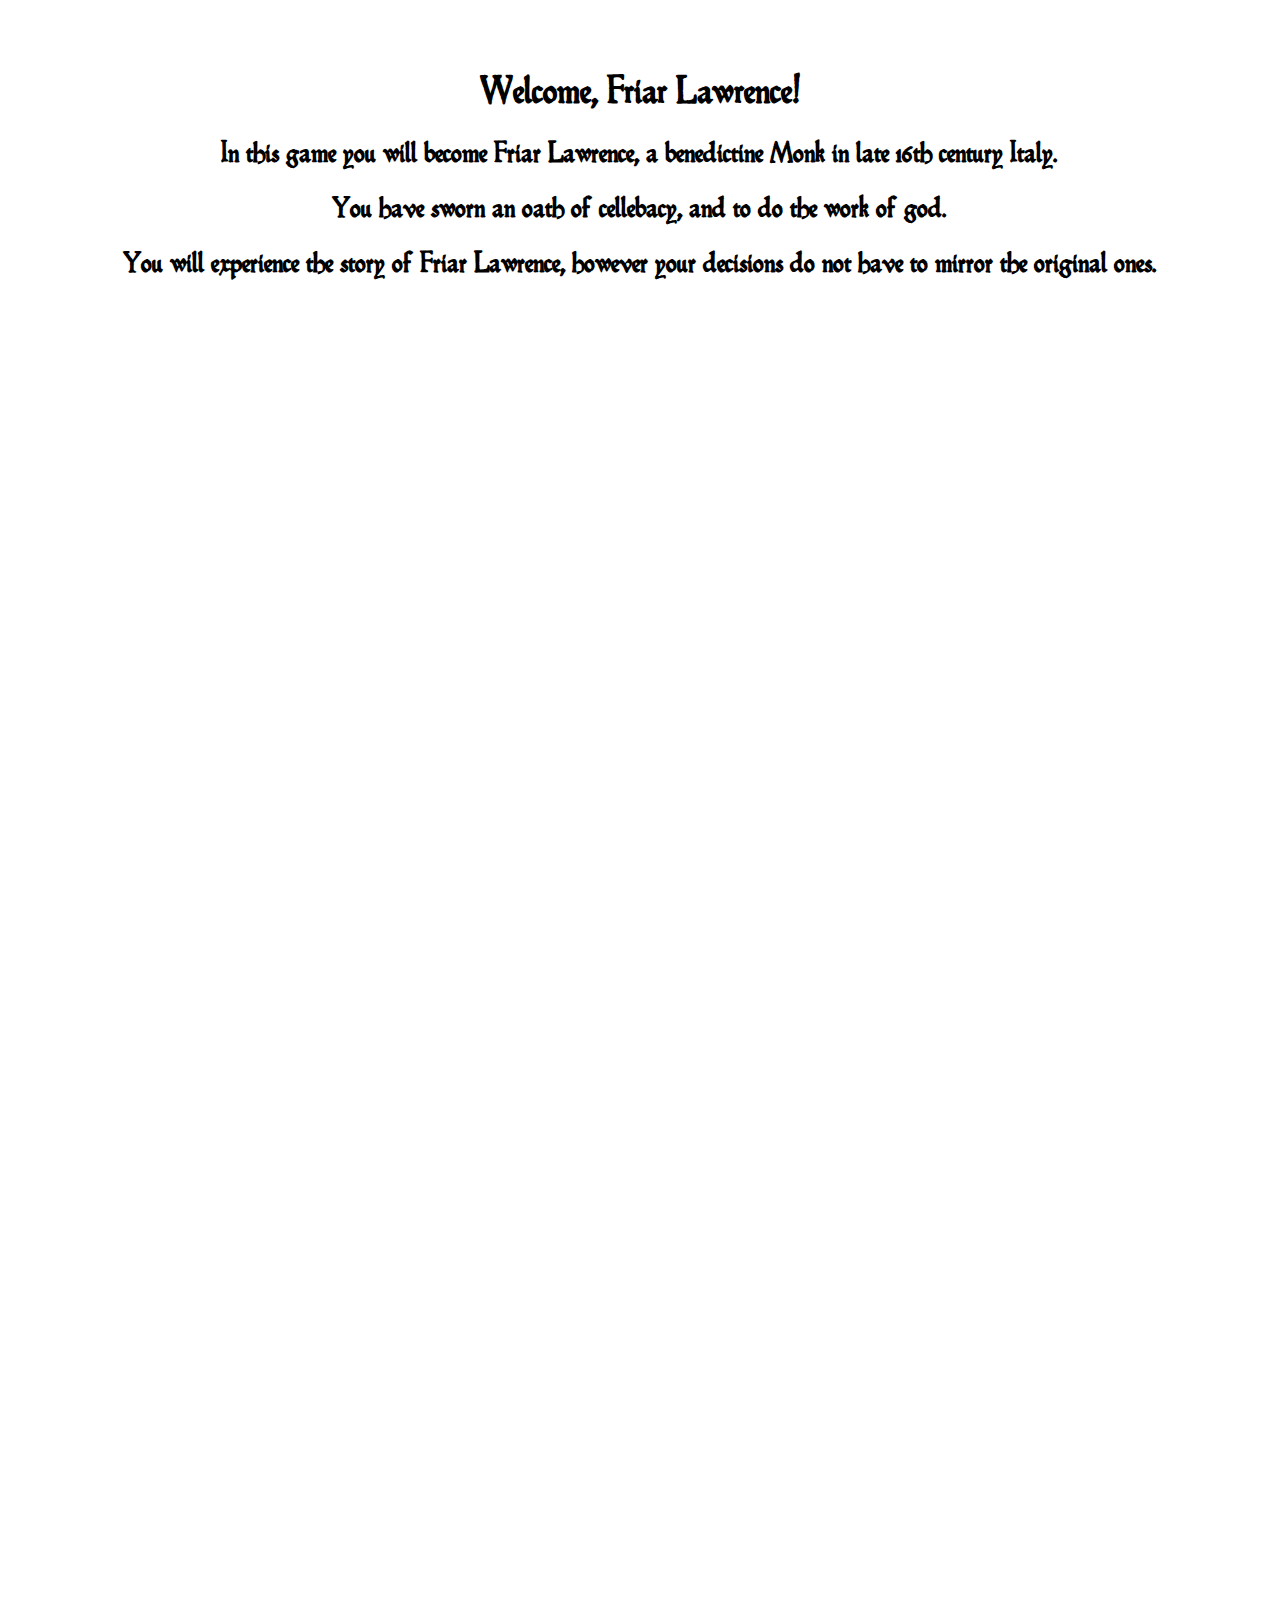
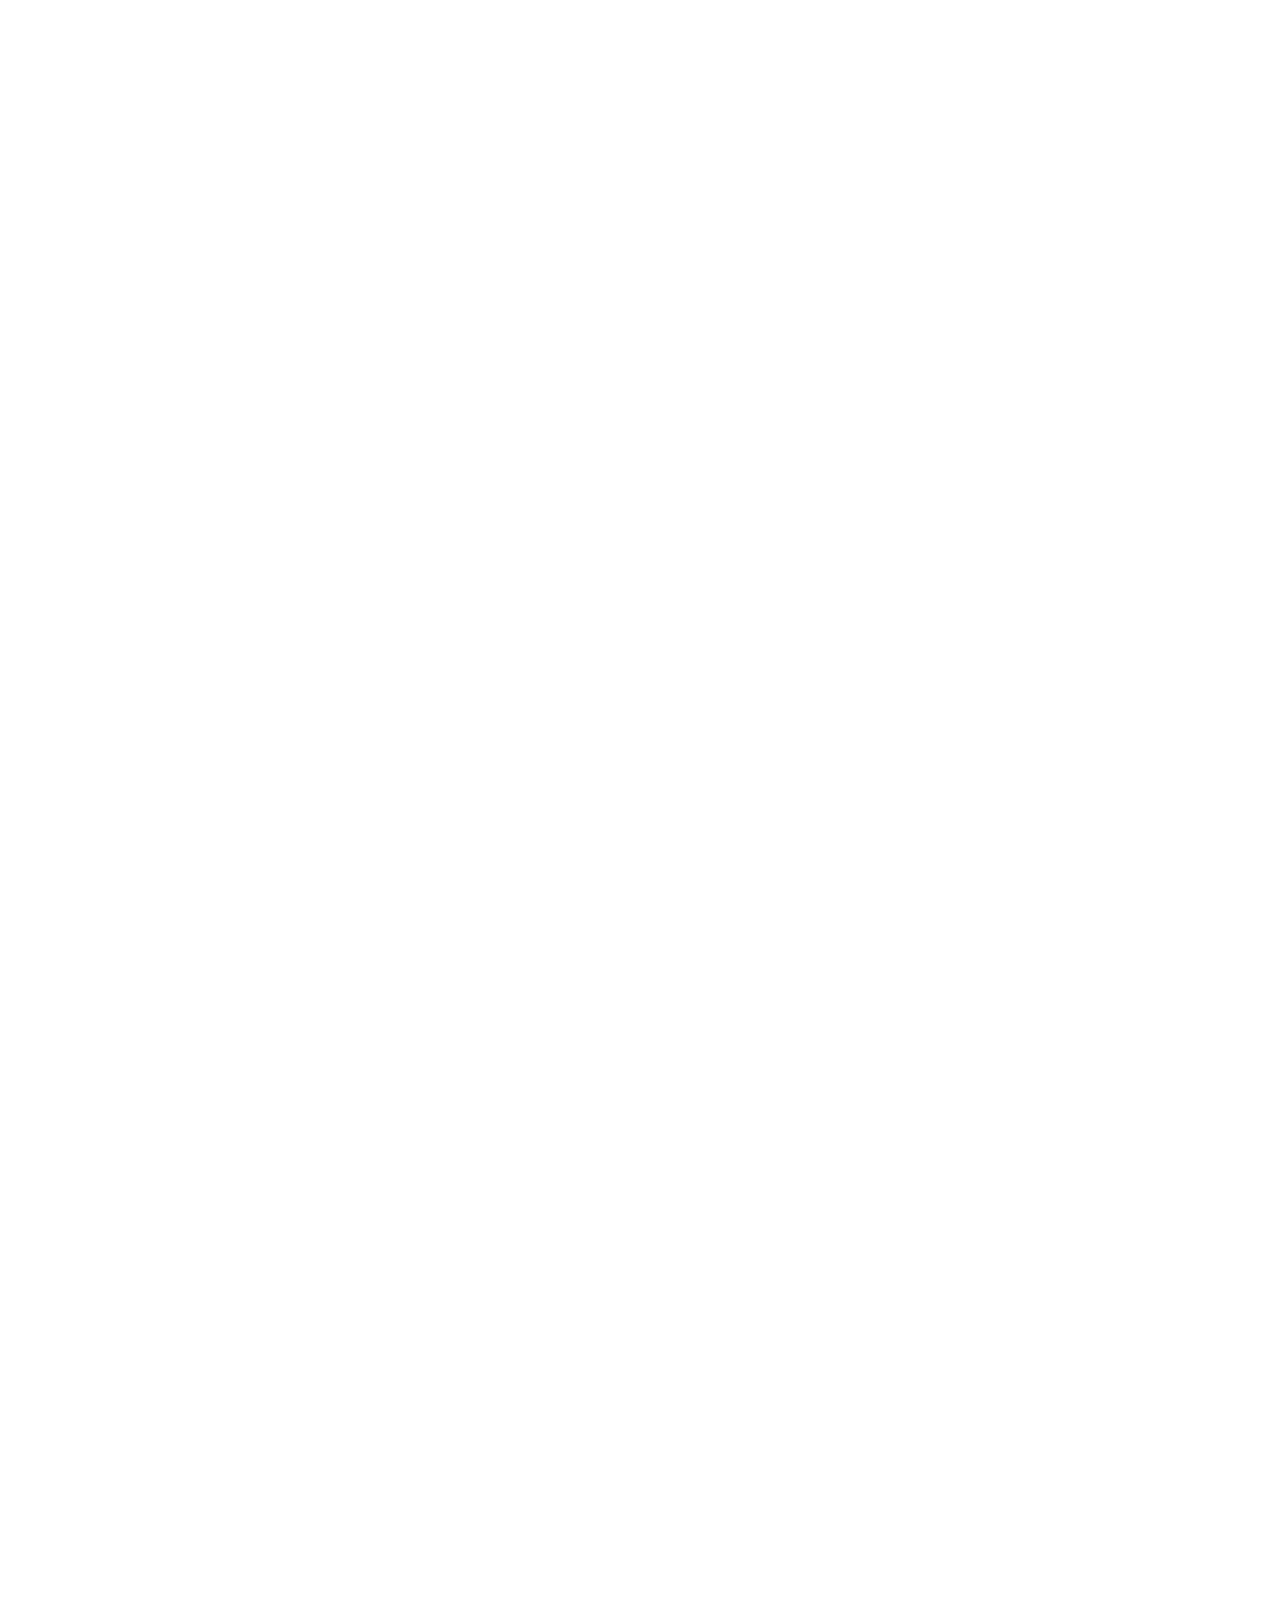
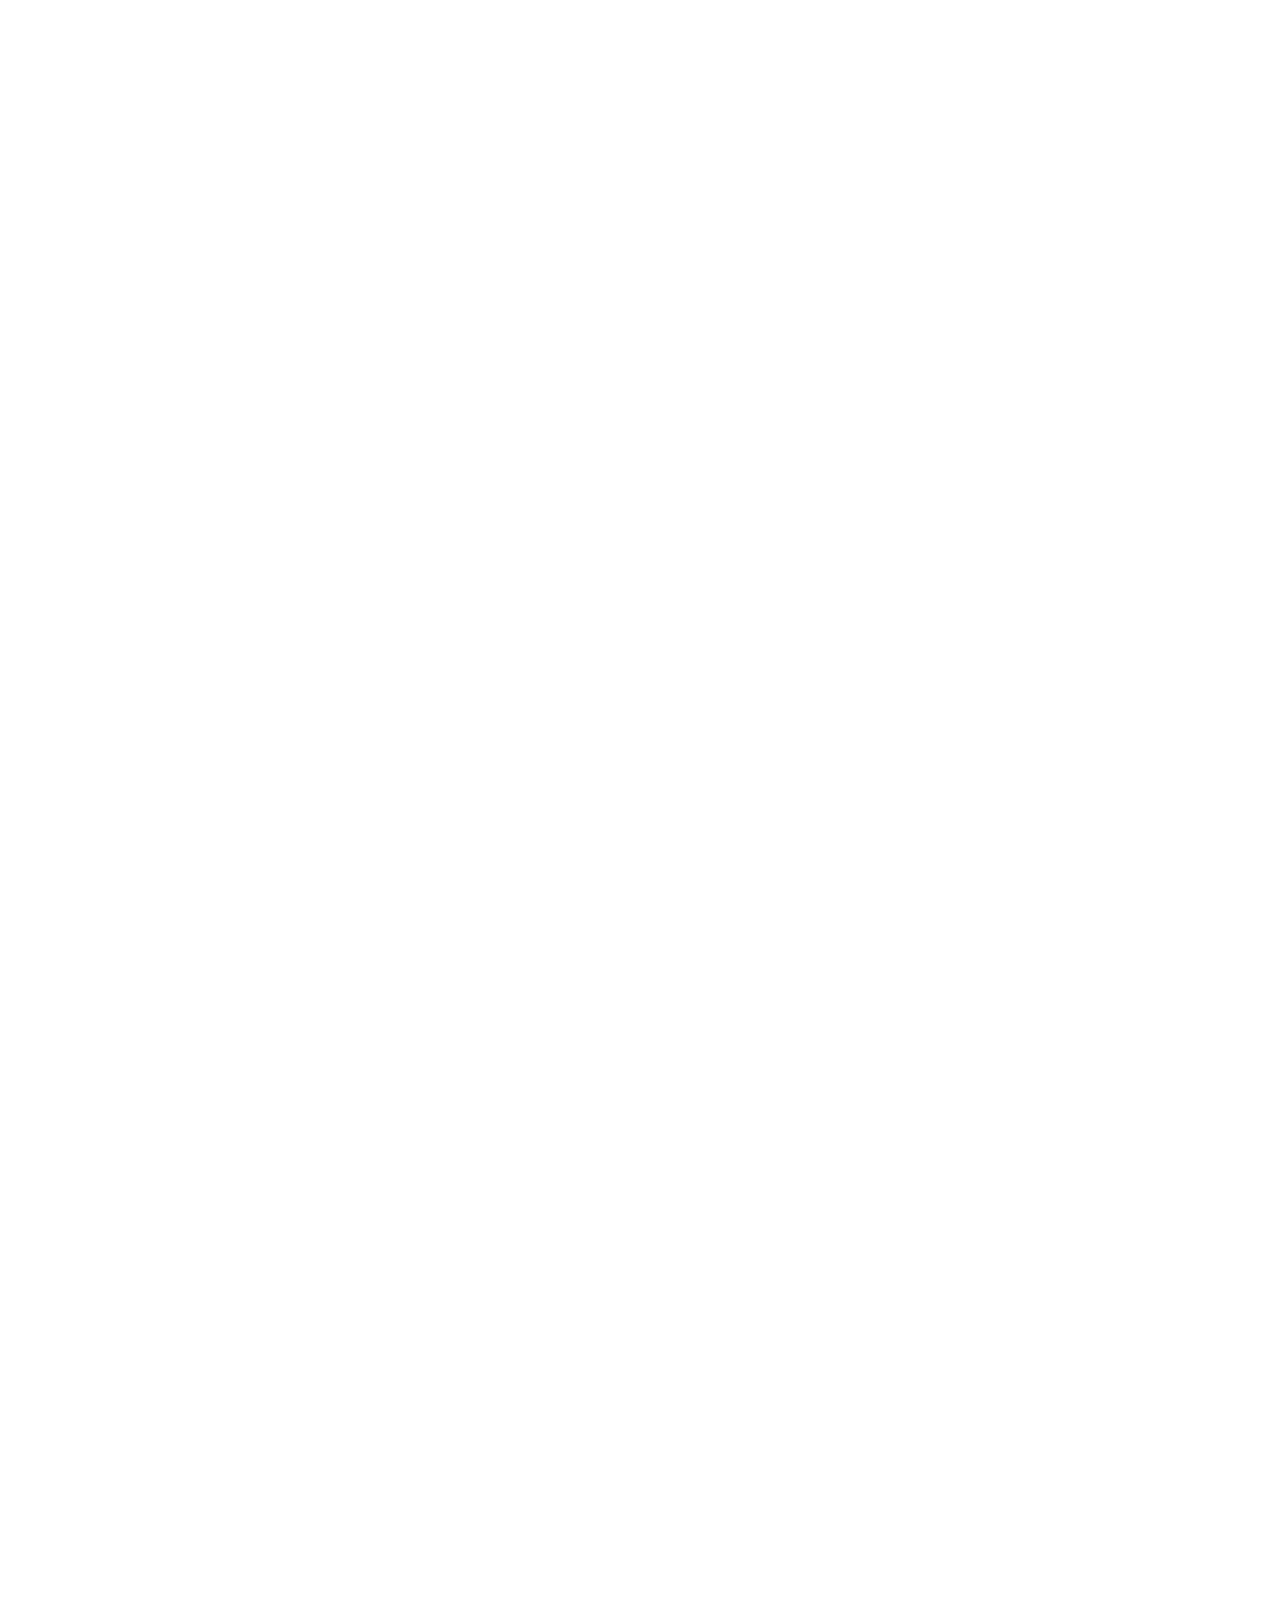
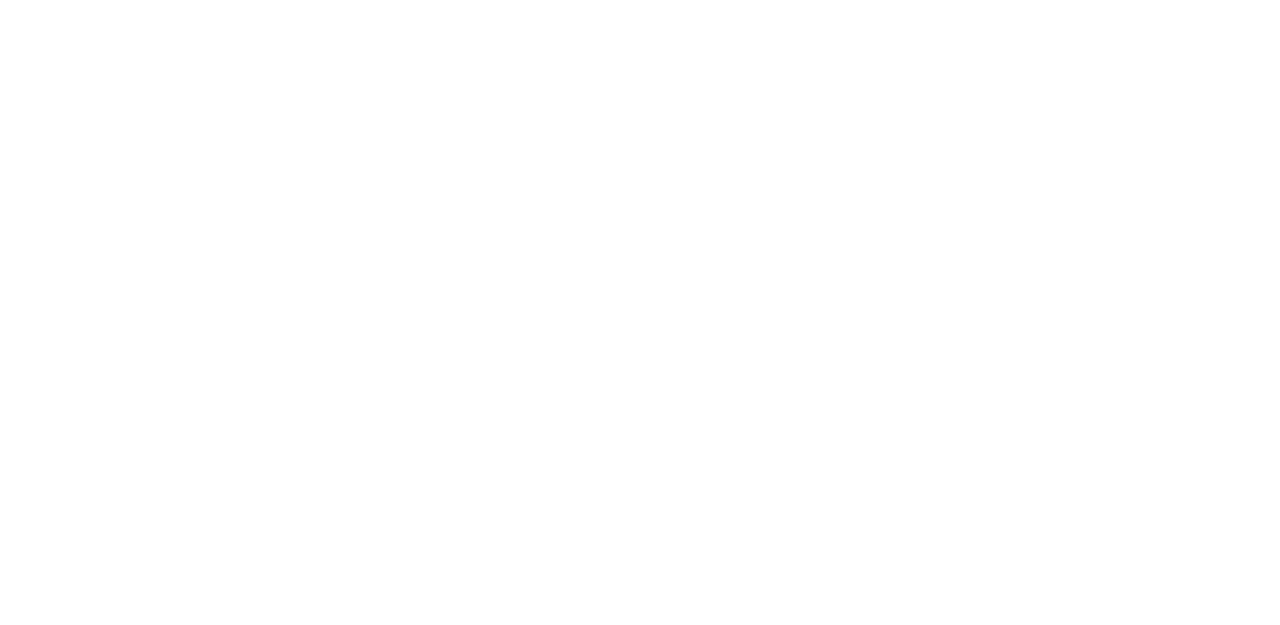
==== commit 8b0308bf: "Add files via upload" ====
--- a/index.html
+++ b/index.html
@@ -39,6 +39,7 @@
 		<div id=refuseBranch>
 			<h2>Romeo goes to Friar John to marry him to Juliet. Friar John realises that you refused, and, not wanting to defy you, refuses also.</h2>
 			<h2>Romeo goes home, cries, and wonders if Rosaline is free for a date.</h2>
+			<button onclick='back()'>Go Back</button>
 		</div>
 		<div id=marryBranch>
 			<h2>You agree to marry them, hoping it will end the feud between the Montagues and the Capulets.</h2>
@@ -64,7 +65,9 @@
 	  	</div>
 	  	<div id=lunch>
 		  	<h2>Romeo feels much better. He realizes that he hasn't eaten since meeting Juliet.</h2>  
-		  	<h2>Now that his blood sugar levels are normalized, he abandons his poorly thought out plans.</h2>
+		  	<h2>Now that his blood sugar levels are normalized, he abandons his poorly thought out plans.</h2><br>
+		  	<button onclick='back2()'>Go Back</button><br>
+		  	<img src='https://upload.wikimedia.org/wikipedia/commons/3/36/Annibale_Carracci_The_Beaneater.jpg'>
 	  	</div>
 	  	<div id=juliet>
 		  	<h2>Meanwhile, Juliet has been promised to Paris (a much older nobleman of Verona). You have been charged with marrying them.</h2>
@@ -92,13 +95,15 @@
 			<h2>With too much blood in her system, Juliet has gone crazy and can't handle life.</h2>
 			<h2>The doctor's solution is to place leeches on her body to suck out the excess blood.</h2>
 			<h2>Instead of being placed in a tomb, Juliet is instead in her bed, recovering from the bloodletting.</h2>
+			<button onclick='back3()'>Go Back</button><br><br>
 			<img src='4humours.png'>
 		</div>
 		<div id=final>
 			<h2>You return to the tomb, having been captured by the Third Watchman.</h2>
 			<h2>The Prince enters, and forces you to explain the entire fiasco.</h2>
-			<h2>You finish with "...if aught in this / Miscarried by my fault, let my old life / Be sacrific'd, some hour before his time, / "</h2>
-			<h2>Unto the rigour of serverest law.</h2>
+			<h2>You finish with "...if aught in this / Miscarried by my fault, let my old life / Be sacrific'd, some hour before his time, / </h2>
+			<h2>Unto the rigour of serverest law."</h2>
+			<p>The End.</p>
 			<img src='explanation.jpg'>
 		</div>
 	</body>
--- a/style.css
+++ b/style.css
@@ -2,9 +2,13 @@
 	font-family: 'HamletOrNot';
 	src: url('HamletOrNot.ttf');
 }
+@font-face{
+	font-family: 'ItalianCursive';
+	src: url('italiancursive.ttf');
+}
 body{
 	text-align: center;
-	overflow: hidden;
+	overflow: scroll;
 }
 h1, h2, h3{
 	font-family: 'HamletOrNot';
@@ -15,6 +19,12 @@
 	animation-duration: 3s;
 	animation-fill-mode: forwards;
 	animation-iteration-count: 1;
+}
+p{
+	font-family: 'ItalianCursive';
+	text-align: center;
+	font-size: 42px;
+	font-style: bold;
 }
 img{
 	border-radius: 10px;
@@ -65,60 +75,74 @@
 	animation-fill-mode: forwards;
 }
 .appear2{
-	transform: translateY(-1200px);
+	transform: translateY(-1300px);
 	animation-name: fadein;
 	animation-duration: 2s;
 	animation-iteration-count: 1;
 	animation-fill-mode: forwards;
 }
 .appear2_2{
-	transform: translateY(-1000px);
+	transform: translateY(-1100px);
 	animation-name: fadein;
 	animation-duration: 2s;
 	animation-iteration-count: 1;
 	animation-fill-mode: forwards;
 }
 .appear3{
-	transform: translateY(-1900px);
+	transform: translateY(-2050px);
 	animation-name: fadein;
 	animation-duration: 2s;
 	animation-iteration-count: 1;
 	animation-fill-mode: forwards;
 }
 .appear4{
-	transform: translateY(-2600px);
+	transform: translateY(-2800px);
 	animation-name: fadein;
 	animation-duration: 2s;
 	animation-iteration-count: 1;
 	animation-fill-mode: forwards; 
 }
 .appear4_2{
-	transform: translateY(-3400px);
+	transform: translateY(-3550px);
 	animation-name: fadein;
 	animation-duration: 2s;
 	animation-iteration-count: 1;
 	animation-fill-mode: forwards; 
 }
 .appear5{
-	transform: translateY(-3400px);
+	transform: translateY(-4400px);
+	animation-name: fadein;
+	animation-duration: 2s;
+	animation-iteration-count: 1;
+	animation-fill-mode: forwards; 
+}
+.appear5_2{
+	transform: translateY(-4500px);
 	animation-name: fadein;
 	animation-duration: 2s;
 	animation-iteration-count: 1;
 	animation-fill-mode: forwards; 
 }
 .appear6{
-	transform: translateY(-3900px);
+	transform: translateY(-4900px);
 	animation-name: fadein;
 	animation-duration: 2s;
 	animation-iteration-count: 1;
 	animation-fill-mode: forwards; 
 }
 .appear6_2{
-	transform: translateY(-4700px);
+	transform: translateY(-5650px);
 	animation-name: fadein;
 	animation-duration: 2s;
 	animation-iteration-count: 1;
 	animation-fill-mode: forwards; 
+}
+.appear7{
+	transform: translateY(-6280px);
+	animation-name: fadein;
+	animation-duration: 2s;
+	animation-iteration-count: 1;
+	animation-fill-mode: forwards;
 }
 @keyframes diss{
 	from{
